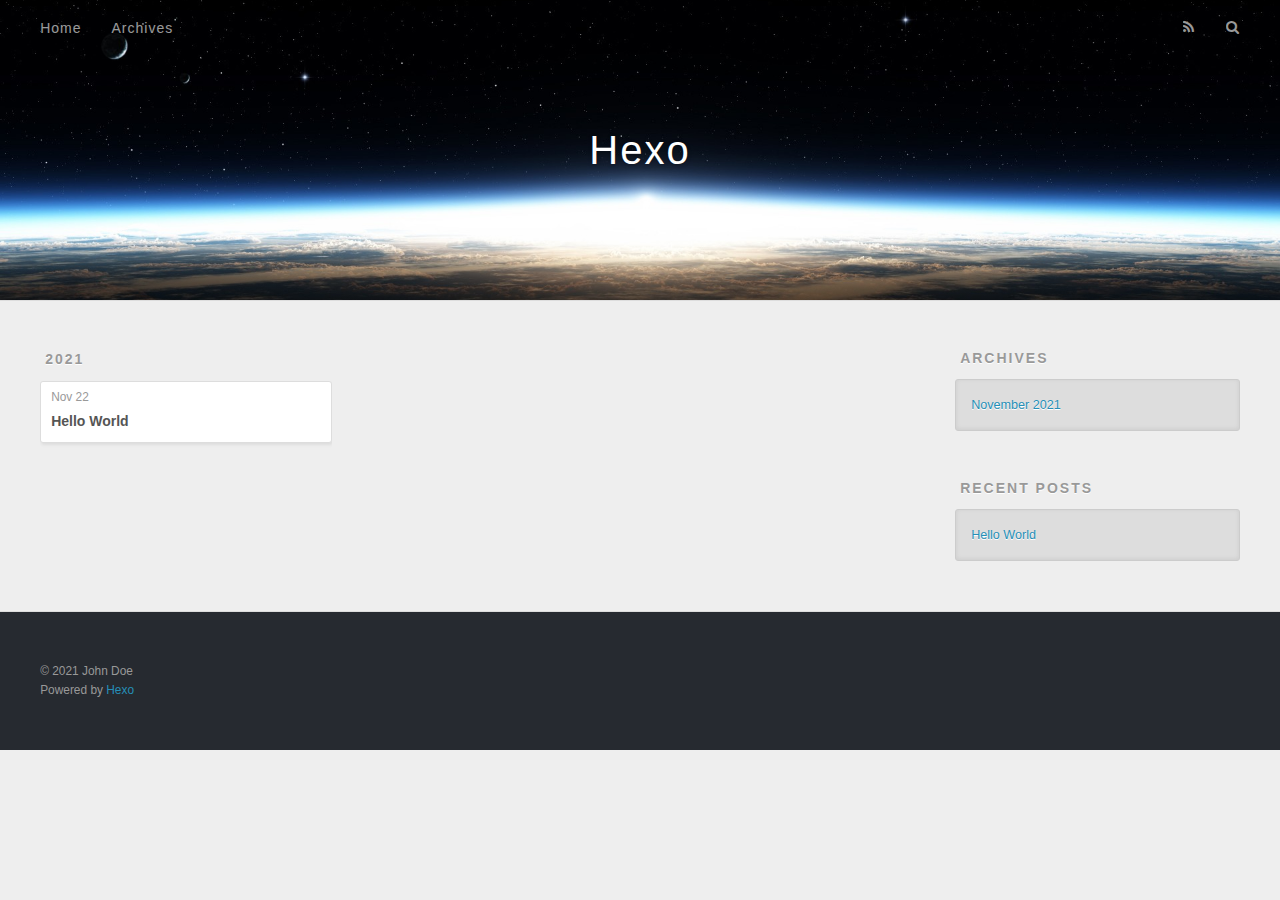
==== archives/index.html @ e6ce5273 "Site updated: 2021-11-22 16:07:38" ====
<!DOCTYPE html>
<html>
<head>
  <meta charset="utf-8">
  

  
  <title>Archives | Hexo</title>
  <meta name="viewport" content="width=device-width, initial-scale=1, maximum-scale=1">
  <meta property="og:type" content="website">
<meta property="og:title" content="Hexo">
<meta property="og:url" content="http://example.com/archives/index.html">
<meta property="og:site_name" content="Hexo">
<meta property="og:locale" content="en_US">
<meta property="article:author" content="John Doe">
<meta name="twitter:card" content="summary">
  
    <link rel="alternate" href="/atom.xml" title="Hexo" type="application/atom+xml">
  
  
    <link rel="icon" href="/favicon.png">
  
  
    <link href="//fonts.googleapis.com/css?family=Source+Code+Pro" rel="stylesheet" type="text/css">
  
  
<link rel="stylesheet" href="/css/style.css">

<meta name="generator" content="Hexo 5.4.0"></head>

<body>
  <div id="container">
    <div id="wrap">
      <header id="header">
  <div id="banner"></div>
  <div id="header-outer" class="outer">
    <div id="header-title" class="inner">
      <h1 id="logo-wrap">
        <a href="/" id="logo">Hexo</a>
      </h1>
      
    </div>
    <div id="header-inner" class="inner">
      <nav id="main-nav">
        <a id="main-nav-toggle" class="nav-icon"></a>
        
          <a class="main-nav-link" href="/">Home</a>
        
          <a class="main-nav-link" href="/archives">Archives</a>
        
      </nav>
      <nav id="sub-nav">
        
          <a id="nav-rss-link" class="nav-icon" href="/atom.xml" title="RSS Feed"></a>
        
        <a id="nav-search-btn" class="nav-icon" title="Search"></a>
      </nav>
      <div id="search-form-wrap">
        <form action="//google.com/search" method="get" accept-charset="UTF-8" class="search-form"><input type="search" name="q" class="search-form-input" placeholder="Search"><button type="submit" class="search-form-submit">&#xF002;</button><input type="hidden" name="sitesearch" value="http://example.com"></form>
      </div>
    </div>
  </div>
</header>
      <div class="outer">
        <section id="main">
  
  
    
    
      
      
      <section class="archives-wrap">
        <div class="archive-year-wrap">
          <a href="/archives/2021" class="archive-year">2021</a>
        </div>
        <div class="archives">
    
    <article class="archive-article archive-type-post">
  <div class="archive-article-inner">
    <header class="archive-article-header">
      <a href="/2021/11/22/hello-world/" class="archive-article-date">
  <time datetime="2021-11-22T07:55:38.549Z" itemprop="datePublished">Nov 22</time>
</a>
      
  
    <h1 itemprop="name">
      <a class="archive-article-title" href="/2021/11/22/hello-world/">Hello World</a>
    </h1>
  

    </header>
  </div>
</article>
  
  
    </div></section>
  


</section>
        
          <aside id="sidebar">
  
    

  
    

  
    
  
    
  <div class="widget-wrap">
    <h3 class="widget-title">Archives</h3>
    <div class="widget">
      <ul class="archive-list"><li class="archive-list-item"><a class="archive-list-link" href="/archives/2021/11/">November 2021</a></li></ul>
    </div>
  </div>


  
    
  <div class="widget-wrap">
    <h3 class="widget-title">Recent Posts</h3>
    <div class="widget">
      <ul>
        
          <li>
            <a href="/2021/11/22/hello-world/">Hello World</a>
          </li>
        
      </ul>
    </div>
  </div>

  
</aside>
        
      </div>
      <footer id="footer">
  
  <div class="outer">
    <div id="footer-info" class="inner">
      &copy; 2021 John Doe<br>
      Powered by <a href="http://hexo.io/" target="_blank">Hexo</a>
    </div>
  </div>
</footer>
    </div>
    <nav id="mobile-nav">
  
    <a href="/" class="mobile-nav-link">Home</a>
  
    <a href="/archives" class="mobile-nav-link">Archives</a>
  
</nav>
    

<script src="//ajax.googleapis.com/ajax/libs/jquery/2.0.3/jquery.min.js"></script>


  
<link rel="stylesheet" href="/fancybox/jquery.fancybox.css">

  
<script src="/fancybox/jquery.fancybox.pack.js"></script>




<script src="/js/script.js"></script>




  </div>
</body>
</html>
---- css/style.css ----
body {
  width: 100%;
}
body:before,
body:after {
  content: "";
  display: table;
}
body:after {
  clear: both;
}
html,
body,
div,
span,
applet,
object,
iframe,
h1,
h2,
h3,
h4,
h5,
h6,
p,
blockquote,
pre,
a,
abbr,
acronym,
address,
big,
cite,
code,
del,
dfn,
em,
img,
ins,
kbd,
q,
s,
samp,
small,
strike,
strong,
sub,
sup,
tt,
var,
dl,
dt,
dd,
ol,
ul,
li,
fieldset,
form,
label,
legend,
table,
caption,
tbody,
tfoot,
thead,
tr,
th,
td {
  margin: 0;
  padding: 0;
  border: 0;
  outline: 0;
  font-weight: inherit;
  font-style: inherit;
  font-family: inherit;
  font-size: 100%;
  vertical-align: baseline;
}
body {
  line-height: 1;
  color: #000;
  background: #fff;
}
ol,
ul {
  list-style: none;
}
table {
  border-collapse: separate;
  border-spacing: 0;
  vertical-align: middle;
}
caption,
th,
td {
  text-align: left;
  font-weight: normal;
  vertical-align: middle;
}
a img {
  border: none;
}
input,
button {
  margin: 0;
  padding: 0;
}
input::-moz-focus-inner,
button::-moz-focus-inner {
  border: 0;
  padding: 0;
}
@font-face {
  font-family: FontAwesome;
  font-style: normal;
  font-weight: normal;
  src: url("fonts/fontawesome-webfont.eot?v=#4.0.3");
  src: url("fonts/fontawesome-webfont.eot?#iefix&v=#4.0.3") format("embedded-opentype"), url("fonts/fontawesome-webfont.woff?v=#4.0.3") format("woff"), url("fonts/fontawesome-webfont.ttf?v=#4.0.3") format("truetype"), url("fonts/fontawesome-webfont.svg#fontawesomeregular?v=#4.0.3") format("svg");
}
html,
body,
#container {
  height: 100%;
}
body {
  background: #eee;
  font: 14px -apple-system, BlinkMacSystemFont, "Segoe UI", "Roboto", "Oxygen", "Ubuntu", "Cantarell", "Fira Sans", "Droid Sans", "Helvetica Neue", sans-serif;
  -webkit-text-size-adjust: 100%;
}
.outer {
  max-width: 1220px;
  margin: 0 auto;
  padding: 0 20px;
}
.outer:before,
.outer:after {
  content: "";
  display: table;
}
.outer:after {
  clear: both;
}
.inner {
  display: inline;
  float: left;
  width: 98.33333333333333%;
  margin: 0 0.833333333333333%;
}
.left,
.alignleft {
  float: left;
}
.right,
.alignright {
  float: right;
}
.clear {
  clear: both;
}
#container {
  position: relative;
}
.mobile-nav-on {
  overflow: hidden;
}
#wrap {
  height: 100%;
  width: 100%;
  position: absolute;
  top: 0;
  left: 0;
  -webkit-transition: 0.2s ease-out;
  -moz-transition: 0.2s ease-out;
  -ms-transition: 0.2s ease-out;
  transition: 0.2s ease-out;
  z-index: 1;
  background: #eee;
}
.mobile-nav-on #wrap {
  left: 280px;
}
@media screen and (min-width: 768px) {
  #main {
    display: inline;
    float: left;
    width: 73.33333333333333%;
    margin: 0 0.833333333333333%;
  }
}
.article-date,
.article-category-link,
.archive-year,
.widget-title {
  text-decoration: none;
  text-transform: uppercase;
  letter-spacing: 2px;
  color: #999;
  margin-bottom: 1em;
  margin-left: 5px;
  line-height: 1em;
  text-shadow: 0 1px #fff;
  font-weight: bold;
}
.article-inner,
.archive-article-inner {
  background: #fff;
  -webkit-box-shadow: 1px 2px 3px #ddd;
  box-shadow: 1px 2px 3px #ddd;
  border: 1px solid #ddd;
  border-radius: 3px;
}
.article-entry h1,
.widget h1 {
  font-size: 2em;
}
.article-entry h2,
.widget h2 {
  font-size: 1.5em;
}
.article-entry h3,
.widget h3 {
  font-size: 1.3em;
}
.article-entry h4,
.widget h4 {
  font-size: 1.2em;
}
.article-entry h5,
.widget h5 {
  font-size: 1em;
}
.article-entry h6,
.widget h6 {
  font-size: 1em;
  color: #999;
}
.article-entry hr,
.widget hr {
  border: 1px dashed #ddd;
}
.article-entry strong,
.widget strong {
  font-weight: bold;
}
.article-entry em,
.widget em,
.article-entry cite,
.widget cite {
  font-style: italic;
}
.article-entry sup,
.widget sup,
.article-entry sub,
.widget sub {
  font-size: 0.75em;
  line-height: 0;
  position: relative;
  vertical-align: baseline;
}
.article-entry sup,
.widget sup {
  top: -0.5em;
}
.article-entry sub,
.widget sub {
  bottom: -0.2em;
}
.article-entry small,
.widget small {
  font-size: 0.85em;
}
.article-entry acronym,
.widget acronym,
.article-entry abbr,
.widget abbr {
  border-bottom: 1px dotted;
}
.article-entry ul,
.widget ul,
.article-entry ol,
.widget ol,
.article-entry dl,
.widget dl {
  margin: 0 20px;
  line-height: 1.6em;
}
.article-entry ul ul,
.widget ul ul,
.article-entry ol ul,
.widget ol ul,
.article-entry ul ol,
.widget ul ol,
.article-entry ol ol,
.widget ol ol {
  margin-top: 0;
  margin-bottom: 0;
}
.article-entry ul,
.widget ul {
  list-style: disc;
}
.article-entry ol,
.widget ol {
  list-style: decimal;
}
.article-entry dt,
.widget dt {
  font-weight: bold;
}
#header {
  height: 300px;
  position: relative;
  border-bottom: 1px solid #ddd;
}
#header:before,
#header:after {
  content: "";
  position: absolute;
  left: 0;
  right: 0;
  height: 40px;
}
#header:before {
  top: 0;
  background: -webkit-linear-gradient(rgba(0,0,0,0.2), transparent);
  background: -moz-linear-gradient(rgba(0,0,0,0.2), transparent);
  background: -ms-linear-gradient(rgba(0,0,0,0.2), transparent);
  background: linear-gradient(rgba(0,0,0,0.2), transparent);
}
#header:after {
  bottom: 0;
  background: -webkit-linear-gradient(transparent, rgba(0,0,0,0.2));
  background: -moz-linear-gradient(transparent, rgba(0,0,0,0.2));
  background: -ms-linear-gradient(transparent, rgba(0,0,0,0.2));
  background: linear-gradient(transparent, rgba(0,0,0,0.2));
}
#header-outer {
  height: 100%;
  position: relative;
}
#header-inner {
  position: relative;
  overflow: hidden;
}
#banner {
  position: absolute;
  top: 0;
  left: 0;
  width: 100%;
  height: 100%;
  background: url("images/banner.jpg") center #000;
  -webkit-background-size: cover;
  -moz-background-size: cover;
  background-size: cover;
  z-index: -1;
}
#header-title {
  text-align: center;
  height: 40px;
  position: absolute;
  top: 50%;
  left: 0;
  margin-top: -20px;
}
#logo,
#subtitle {
  text-decoration: none;
  color: #fff;
  font-weight: 300;
  text-shadow: 0 1px 4px rgba(0,0,0,0.3);
}
#logo {
  font-size: 40px;
  line-height: 40px;
  letter-spacing: 2px;
}
#subtitle {
  font-size: 16px;
  line-height: 16px;
  letter-spacing: 1px;
}
#subtitle-wrap {
  margin-top: 16px;
}
#main-nav {
  float: left;
  margin-left: -15px;
}
.nav-icon,
.main-nav-link {
  float: left;
  color: #fff;
  opacity: 0.6;
  text-decoration: none;
  text-shadow: 0 1px rgba(0,0,0,0.2);
  -webkit-transition: opacity 0.2s;
  -moz-transition: opacity 0.2s;
  -ms-transition: opacity 0.2s;
  transition: opacity 0.2s;
  display: block;
  padding: 20px 15px;
}
.nav-icon:hover,
.main-nav-link:hover {
  opacity: 1;
}
.nav-icon {
  font-family: FontAwesome;
  text-align: center;
  font-size: 14px;
  width: 14px;
  height: 14px;
  padding: 20px 15px;
  position: relative;
  cursor: pointer;
}
.main-nav-link {
  font-weight: 300;
  letter-spacing: 1px;
}
@media screen and (max-width: 479px) {
  .main-nav-link {
    display: none;
  }
}
#main-nav-toggle {
  display: none;
}
#main-nav-toggle:before {
  content: "\f0c9";
}
@media screen and (max-width: 479px) {
  #main-nav-toggle {
    display: block;
  }
}
#sub-nav {
  float: right;
  margin-right: -15px;
}
#nav-rss-link:before {
  content: "\f09e";
}
#nav-search-btn:before {
  content: "\f002";
}
#search-form-wrap {
  position: absolute;
  top: 15px;
  width: 150px;
  height: 30px;
  right: -150px;
  opacity: 0;
  -webkit-transition: 0.2s ease-out;
  -moz-transition: 0.2s ease-out;
  -ms-transition: 0.2s ease-out;
  transition: 0.2s ease-out;
}
#search-form-wrap.on {
  opacity: 1;
  right: 0;
}
@media screen and (max-width: 479px) {
  #search-form-wrap {
    width: 100%;
    right: -100%;
  }
}
.search-form {
  position: absolute;
  top: 0;
  left: 0;
  right: 0;
  background: #fff;
  padding: 5px 15px;
  border-radius: 15px;
  -webkit-box-shadow: 0 0 10px rgba(0,0,0,0.3);
  box-shadow: 0 0 10px rgba(0,0,0,0.3);
}
.search-form-input {
  border: none;
  background: none;
  color: #555;
  width: 100%;
  font: 13px -apple-system, BlinkMacSystemFont, "Segoe UI", "Roboto", "Oxygen", "Ubuntu", "Cantarell", "Fira Sans", "Droid Sans", "Helvetica Neue", sans-serif;
  outline: none;
}
.search-form-input::-webkit-search-results-decoration,
.search-form-input::-webkit-search-cancel-button {
  -webkit-appearance: none;
}
.search-form-submit {
  position: absolute;
  top: 50%;
  right: 10px;
  margin-top: -7px;
  font: 13px FontAwesome;
  border: none;
  background: none;
  color: #bbb;
  cursor: pointer;
}
.search-form-submit:hover,
.search-form-submit:focus {
  color: #777;
}
.article {
  margin: 50px 0;
}
.article-inner {
  overflow: hidden;
}
.article-meta:before,
.article-meta:after {
  content: "";
  display: table;
}
.article-meta:after {
  clear: both;
}
.article-date {
  float: left;
}
.article-category {
  float: left;
  line-height: 1em;
  color: #ccc;
  text-shadow: 0 1px #fff;
  margin-left: 8px;
}
.article-category:before {
  content: "\2022";
}
.article-category-link {
  margin: 0 12px 1em;
}
.article-header {
  padding: 20px 20px 0;
}
.article-title {
  text-decoration: none;
  font-size: 2em;
  font-weight: bold;
  color: #555;
  line-height: 1.1em;
  -webkit-transition: color 0.2s;
  -moz-transition: color 0.2s;
  -ms-transition: color 0.2s;
  transition: color 0.2s;
}
a.article-title:hover {
  color: #258fb8;
}
.article-entry {
  color: #555;
  padding: 0 20px;
}
.article-entry:before,
.article-entry:after {
  content: "";
  display: table;
}
.article-entry:after {
  clear: both;
}
.article-entry p,
.article-entry table {
  line-height: 1.6em;
  margin: 1.6em 0;
}
.article-entry h1,
.article-entry h2,
.article-entry h3,
.article-entry h4,
.article-entry h5,
.article-entry h6 {
  font-weight: bold;
}
.article-entry h1,
.article-entry h2,
.article-entry h3,
.article-entry h4,
.article-entry h5,
.article-entry h6 {
  line-height: 1.1em;
  margin: 1.1em 0;
}
.article-entry a {
  color: #258fb8;
  text-decoration: none;
}
.article-entry a:hover {
  text-decoration: underline;
}
.article-entry ul,
.article-entry ol,
.article-entry dl {
  margin-top: 1.6em;
  margin-bottom: 1.6em;
}
.article-entry img,
.article-entry video {
  max-width: 100%;
  height: auto;
  display: block;
  margin: auto;
}
.article-entry iframe {
  border: none;
}
.article-entry table {
  width: 100%;
  border-collapse: collapse;
  border-spacing: 0;
}
.article-entry th {
  font-weight: bold;
  border-bottom: 3px solid #ddd;
  padding-bottom: 0.5em;
}
.article-entry td {
  border-bottom: 1px solid #ddd;
  padding: 10px 0;
}
.article-entry blockquote {
  font-family: Georgia, "Times New Roman", serif;
  font-size: 1.4em;
  margin: 1.6em 20px;
  text-align: center;
}
.article-entry blockquote footer {
  font-size: 14px;
  margin: 1.6em 0;
  font-family: -apple-system, BlinkMacSystemFont, "Segoe UI", "Roboto", "Oxygen", "Ubuntu", "Cantarell", "Fira Sans", "Droid Sans", "Helvetica Neue", sans-serif;
}
.article-entry blockquote footer cite:before {
  content: "—";
  padding: 0 0.5em;
}
.article-entry .pullquote {
  text-align: left;
  width: 45%;
  margin: 0;
}
.article-entry .pullquote.left {
  margin-left: 0.5em;
  margin-right: 1em;
}
.article-entry .pullquote.right {
  margin-right: 0.5em;
  margin-left: 1em;
}
.article-entry .caption {
  color: #999;
  display: block;
  font-size: 0.9em;
  margin-top: 0.5em;
  position: relative;
  text-align: center;
}
.article-entry .video-container {
  position: relative;
  padding-top: 56.25%;
  height: 0;
  overflow: hidden;
}
.article-entry .video-container iframe,
.article-entry .video-container object,
.article-entry .video-container embed {
  position: absolute;
  top: 0;
  left: 0;
  width: 100%;
  height: 100%;
  margin-top: 0;
}
.article-more-link a {
  display: inline-block;
  line-height: 1em;
  padding: 6px 15px;
  border-radius: 15px;
  background: #eee;
  color: #999;
  text-shadow: 0 1px #fff;
  text-decoration: none;
}
.article-more-link a:hover {
  background: #258fb8;
  color: #fff;
  text-decoration: none;
  text-shadow: 0 1px #1e7293;
}
.article-footer {
  font-size: 0.85em;
  line-height: 1.6em;
  border-top: 1px solid #ddd;
  padding-top: 1.6em;
  margin: 0 20px 20px;
}
.article-footer:before,
.article-footer:after {
  content: "";
  display: table;
}
.article-footer:after {
  clear: both;
}
.article-footer a {
  color: #999;
  text-decoration: none;
}
.article-footer a:hover {
  color: #555;
}
.article-tag-list-item {
  float: left;
  margin-right: 10px;
}
.article-tag-list-link:before {
  content: "#";
}
.article-comment-link {
  float: right;
}
.article-comment-link:before {
  content: "\f075";
  font-family: FontAwesome;
  padding-right: 8px;
}
.article-share-link {
  cursor: pointer;
  float: right;
  margin-left: 20px;
}
.article-share-link:before {
  content: "\f064";
  font-family: FontAwesome;
  padding-right: 6px;
}
#article-nav {
  position: relative;
}
#article-nav:before,
#article-nav:after {
  content: "";
  display: table;
}
#article-nav:after {
  clear: both;
}
@media screen and (min-width: 768px) {
  #article-nav {
    margin: 50px 0;
  }
  #article-nav:before {
    width: 8px;
    height: 8px;
    position: absolute;
    top: 50%;
    left: 50%;
    margin-top: -4px;
    margin-left: -4px;
    content: "";
    border-radius: 50%;
    background: #ddd;
    -webkit-box-shadow: 0 1px 2px #fff;
    box-shadow: 0 1px 2px #fff;
  }
}
.article-nav-link-wrap {
  text-decoration: none;
  text-shadow: 0 1px #fff;
  color: #999;
  -webkit-box-sizing: border-box;
  -moz-box-sizing: border-box;
  box-sizing: border-box;
  margin-top: 50px;
  text-align: center;
  display: block;
}
.article-nav-link-wrap:hover {
  color: #555;
}
@media screen and (min-width: 768px) {
  .article-nav-link-wrap {
    width: 50%;
    margin-top: 0;
  }
}
@media screen and (min-width: 768px) {
  #article-nav-newer {
    float: left;
    text-align: right;
    padding-right: 20px;
  }
}
@media screen and (min-width: 768px) {
  #article-nav-older {
    float: right;
    text-align: left;
    padding-left: 20px;
  }
}
.article-nav-caption {
  text-transform: uppercase;
  letter-spacing: 2px;
  color: #ddd;
  line-height: 1em;
  font-weight: bold;
}
#article-nav-newer .article-nav-caption {
  margin-right: -2px;
}
.article-nav-title {
  font-size: 0.85em;
  line-height: 1.6em;
  margin-top: 0.5em;
}
.article-share-box {
  position: absolute;
  display: none;
  background: #fff;
  -webkit-box-shadow: 1px 2px 10px rgba(0,0,0,0.2);
  box-shadow: 1px 2px 10px rgba(0,0,0,0.2);
  border-radius: 3px;
  margin-left: -145px;
  overflow: hidden;
  z-index: 1;
}
.article-share-box.on {
  display: block;
}
.article-share-input {
  width: 100%;
  background: none;
  -webkit-box-sizing: border-box;
  -moz-box-sizing: border-box;
  box-sizing: border-box;
  font: 14px -apple-system, BlinkMacSystemFont, "Segoe UI", "Roboto", "Oxygen", "Ubuntu", "Cantarell", "Fira Sans", "Droid Sans", "Helvetica Neue", sans-serif;
  padding: 0 15px;
  color: #555;
  outline: none;
  border: 1px solid #ddd;
  border-radius: 3px 3px 0 0;
  height: 36px;
  line-height: 36px;
}
.article-share-links {
  background: #eee;
}
.article-share-links:before,
.article-share-links:after {
  content: "";
  display: table;
}
.article-share-links:after {
  clear: both;
}
.article-share-twitter,
.article-share-facebook,
.article-share-pinterest,
.article-share-google {
  width: 50px;
  height: 36px;
  display: block;
  float: left;
  position: relative;
  color: #999;
  text-shadow: 0 1px #fff;
}
.article-share-twitter:before,
.article-share-facebook:before,
.article-share-pinterest:before,
.article-share-google:before {
  font-size: 20px;
  font-family: FontAwesome;
  width: 20px;
  height: 20px;
  position: absolute;
  top: 50%;
  left: 50%;
  margin-top: -10px;
  margin-left: -10px;
  text-align: center;
}
.article-share-twitter:hover,
.article-share-facebook:hover,
.article-share-pinterest:hover,
.article-share-google:hover {
  color: #fff;
}
.article-share-twitter:before {
  content: "\f099";
}
.article-share-twitter:hover {
  background: #00aced;
  text-shadow: 0 1px #008abe;
}
.article-share-facebook:before {
  content: "\f09a";
}
.article-share-facebook:hover {
  background: #3b5998;
  text-shadow: 0 1px #2f477a;
}
.article-share-pinterest:before {
  content: "\f0d2";
}
.article-share-pinterest:hover {
  background: #cb2027;
  text-shadow: 0 1px #a21a1f;
}
.article-share-google:before {
  content: "\f0d5";
}
.article-share-google:hover {
  background: #dd4b39;
  text-shadow: 0 1px #be3221;
}
.article-gallery {
  background: #000;
  position: relative;
}
.article-gallery-photos {
  position: relative;
  overflow: hidden;
}
.article-gallery-img {
  display: none;
  max-width: 100%;
}
.article-gallery-img:first-child {
  display: block;
}
.article-gallery-img.loaded {
  position: absolute;
  display: block;
}
.article-gallery-img img {
  display: block;
  max-width: 100%;
  margin: 0 auto;
}
#comments {
  background: #fff;
  -webkit-box-shadow: 1px 2px 3px #ddd;
  box-shadow: 1px 2px 3px #ddd;
  padding: 20px;
  border: 1px solid #ddd;
  border-radius: 3px;
  margin: 50px 0;
}
#comments a {
  color: #258fb8;
}
.archives-wrap {
  margin: 50px 0;
}
.archives:before,
.archives:after {
  content: "";
  display: table;
}
.archives:after {
  clear: both;
}
.archive-year-wrap {
  margin-bottom: 1em;
}
.archives {
  -webkit-column-gap: 10px;
  -moz-column-gap: 10px;
  column-gap: 10px;
}
@media screen and (min-width: 480px) and (max-width: 767px) {
  .archives {
    -webkit-column-count: 2;
    -moz-column-count: 2;
    column-count: 2;
  }
}
@media screen and (min-width: 768px) {
  .archives {
    -webkit-column-count: 3;
    -moz-column-count: 3;
    column-count: 3;
  }
}
.archive-article {
  -webkit-column-break-inside: avoid;
  page-break-inside: avoid;
  overflow: hidden;
  break-inside: avoid-column;
}
.archive-article-inner {
  padding: 10px;
  margin-bottom: 15px;
}
.archive-article-title {
  text-decoration: none;
  font-weight: bold;
  color: #555;
  -webkit-transition: color 0.2s;
  -moz-transition: color 0.2s;
  -ms-transition: color 0.2s;
  transition: color 0.2s;
  line-height: 1.6em;
}
.archive-article-title:hover {
  color: #258fb8;
}
.archive-article-footer {
  margin-top: 1em;
}
.archive-article-date {
  color: #999;
  text-decoration: none;
  font-size: 0.85em;
  line-height: 1em;
  margin-bottom: 0.5em;
  display: block;
}
#page-nav {
  margin: 50px auto;
  background: #fff;
  -webkit-box-shadow: 1px 2px 3px #ddd;
  box-shadow: 1px 2px 3px #ddd;
  border: 1px solid #ddd;
  border-radius: 3px;
  text-align: center;
  color: #999;
  overflow: hidden;
}
#page-nav:before,
#page-nav:after {
  content: "";
  display: table;
}
#page-nav:after {
  clear: both;
}
#page-nav a,
#page-nav span {
  padding: 10px 20px;
  line-height: 1;
  height: 2ex;
}
#page-nav a {
  color: #999;
  text-decoration: none;
}
#page-nav a:hover {
  background: #999;
  color: #fff;
}
#page-nav .prev {
  float: left;
}
#page-nav .next {
  float: right;
}
#page-nav .page-number {
  display: inline-block;
}
@media screen and (max-width: 479px) {
  #page-nav .page-number {
    display: none;
  }
}
#page-nav .current {
  color: #555;
  font-weight: bold;
}
#page-nav .space {
  color: #ddd;
}
#footer {
  background: #262a30;
  padding: 50px 0;
  border-top: 1px solid #ddd;
  color: #999;
}
#footer a {
  color: #258fb8;
  text-decoration: none;
}
#footer a:hover {
  text-decoration: underline;
}
#footer-info {
  line-height: 1.6em;
  font-size: 0.85em;
}
.article-entry pre,
.article-entry .highlight {
  background: #2d2d2d;
  margin: 0 -20px;
  padding: 15px 20px;
  border-style: solid;
  border-color: #ddd;
  border-width: 1px 0;
  overflow: auto;
  color: #ccc;
  line-height: 22.400000000000002px;
}
.article-entry .highlight .gutter pre,
.article-entry .gist .gist-file .gist-data .line-numbers {
  color: #666;
  font-size: 0.85em;
}
.article-entry pre,
.article-entry code {
  font-family: "Source Code Pro", Consolas, Monaco, Menlo, Consolas, monospace;
}
.article-entry code {
  background: #eee;
  text-shadow: 0 1px #fff;
  padding: 0 0.3em;
}
.article-entry pre code {
  background: none;
  text-shadow: none;
  padding: 0;
}
.article-entry .highlight pre {
  border: none;
  margin: 0;
  padding: 0;
}
.article-entry .highlight table {
  margin: 0;
  width: auto;
}
.article-entry .highlight td {
  border: none;
  padding: 0;
}
.article-entry .highlight figcaption {
  font-size: 0.85em;
  color: #999;
  line-height: 1em;
  margin-bottom: 1em;
}
.article-entry .highlight figcaption:before,
.article-entry .highlight figcaption:after {
  content: "";
  display: table;
}
.article-entry .highlight figcaption:after {
  clear: both;
}
.article-entry .highlight figcaption a {
  float: right;
}
.article-entry .highlight .gutter pre {
  text-align: right;
  padding-right: 20px;
}
.article-entry .highlight .line {
  height: 22.400000000000002px;
}
.article-entry .highlight .line.marked {
  background: #515151;
}
.article-entry .gist {
  margin: 0 -20px;
  border-style: solid;
  border-color: #ddd;
  border-width: 1px 0;
  background: #2d2d2d;
  padding: 15px 20px 15px 0;
}
.article-entry .gist .gist-file {
  border: none;
  font-family: "Source Code Pro", Consolas, Monaco, Menlo, Consolas, monospace;
  margin: 0;
}
.article-entry .gist .gist-file .gist-data {
  background: none;
  border: none;
}
.article-entry .gist .gist-file .gist-data .line-numbers {
  background: none;
  border: none;
  padding: 0 20px 0 0;
}
.article-entry .gist .gist-file .gist-data .line-data {
  padding: 0 !important;
}
.article-entry .gist .gist-file .highlight {
  margin: 0;
  padding: 0;
  border: none;
}
.article-entry .gist .gist-file .gist-meta {
  background: #2d2d2d;
  color: #999;
  font: 0.85em -apple-system, BlinkMacSystemFont, "Segoe UI", "Roboto", "Oxygen", "Ubuntu", "Cantarell", "Fira Sans", "Droid Sans", "Helvetica Neue", sans-serif;
  text-shadow: 0 0;
  padding: 0;
  margin-top: 1em;
  margin-left: 20px;
}
.article-entry .gist .gist-file .gist-meta a {
  color: #258fb8;
  font-weight: normal;
}
.article-entry .gist .gist-file .gist-meta a:hover {
  text-decoration: underline;
}
pre .comment,
pre .title {
  color: #999;
}
pre .variable,
pre .attribute,
pre .tag,
pre .regexp,
pre .ruby .constant,
pre .xml .tag .title,
pre .xml .pi,
pre .xml .doctype,
pre .html .doctype,
pre .css .id,
pre .css .class,
pre .css .pseudo {
  color: #f2777a;
}
pre .number,
pre .preprocessor,
pre .built_in,
pre .literal,
pre .params,
pre .constant {
  color: #f99157;
}
pre .class,
pre .ruby .class .title,
pre .css .rules .attribute {
  color: #9c9;
}
pre .string,
pre .value,
pre .inheritance,
pre .header,
pre .ruby .symbol,
pre .xml .cdata {
  color: #9c9;
}
pre .css .hexcolor {
  color: #6cc;
}
pre .function,
pre .python .decorator,
pre .python .title,
pre .ruby .function .title,
pre .ruby .title .keyword,
pre .perl .sub,
pre .javascript .title,
pre .coffeescript .title {
  color: #69c;
}
pre .keyword,
pre .javascript .function {
  color: #c9c;
}
@media screen and (max-width: 479px) {
  #mobile-nav {
    position: absolute;
    top: 0;
    left: 0;
    width: 280px;
    height: 100%;
    background: #191919;
    border-right: 1px solid #fff;
  }
}
@media screen and (max-width: 479px) {
  .mobile-nav-link {
    display: block;
    color: #999;
    text-decoration: none;
    padding: 15px 20px;
    font-weight: bold;
  }
  .mobile-nav-link:hover {
    color: #fff;
  }
}
@media screen and (min-width: 768px) {
  #sidebar {
    display: inline;
    float: left;
    width: 23.333333333333332%;
    margin: 0 0.833333333333333%;
  }
}
.widget-wrap {
  margin: 50px 0;
}
.widget {
  color: #777;
  text-shadow: 0 1px #fff;
  background: #ddd;
  -webkit-box-shadow: 0 -1px 4px #ccc inset;
  box-shadow: 0 -1px 4px #ccc inset;
  border: 1px solid #ccc;
  padding: 15px;
  border-radius: 3px;
}
.widget a {
  color: #258fb8;
  text-decoration: none;
}
.widget a:hover {
  text-decoration: underline;
}
.widget ul ul,
.widget ol ul,
.widget dl ul,
.widget ul ol,
.widget ol ol,
.widget dl ol,
.widget ul dl,
.widget ol dl,
.widget dl dl {
  margin-left: 15px;
  list-style: disc;
}
.widget {
  line-height: 1.6em;
  word-wrap: break-word;
  font-size: 0.9em;
}
.widget ul,
.widget ol {
  list-style: none;
  margin: 0;
}
.widget ul ul,
.widget ol ul,
.widget ul ol,
.widget ol ol {
  margin: 0 20px;
}
.widget ul ul,
.widget ol ul {
  list-style: disc;
}
.widget ul ol,
.widget ol ol {
  list-style: decimal;
}
.category-list-count,
.tag-list-count,
.archive-list-count {
  padding-left: 5px;
  color: #999;
  font-size: 0.85em;
}
.category-list-count:before,
.tag-list-count:before,
.archive-list-count:before {
  content: "(";
}
.category-list-count:after,
.tag-list-count:after,
.archive-list-count:after {
  content: ")";
}
.tagcloud a {
  margin-right: 5px;
  display: inline-block;
}
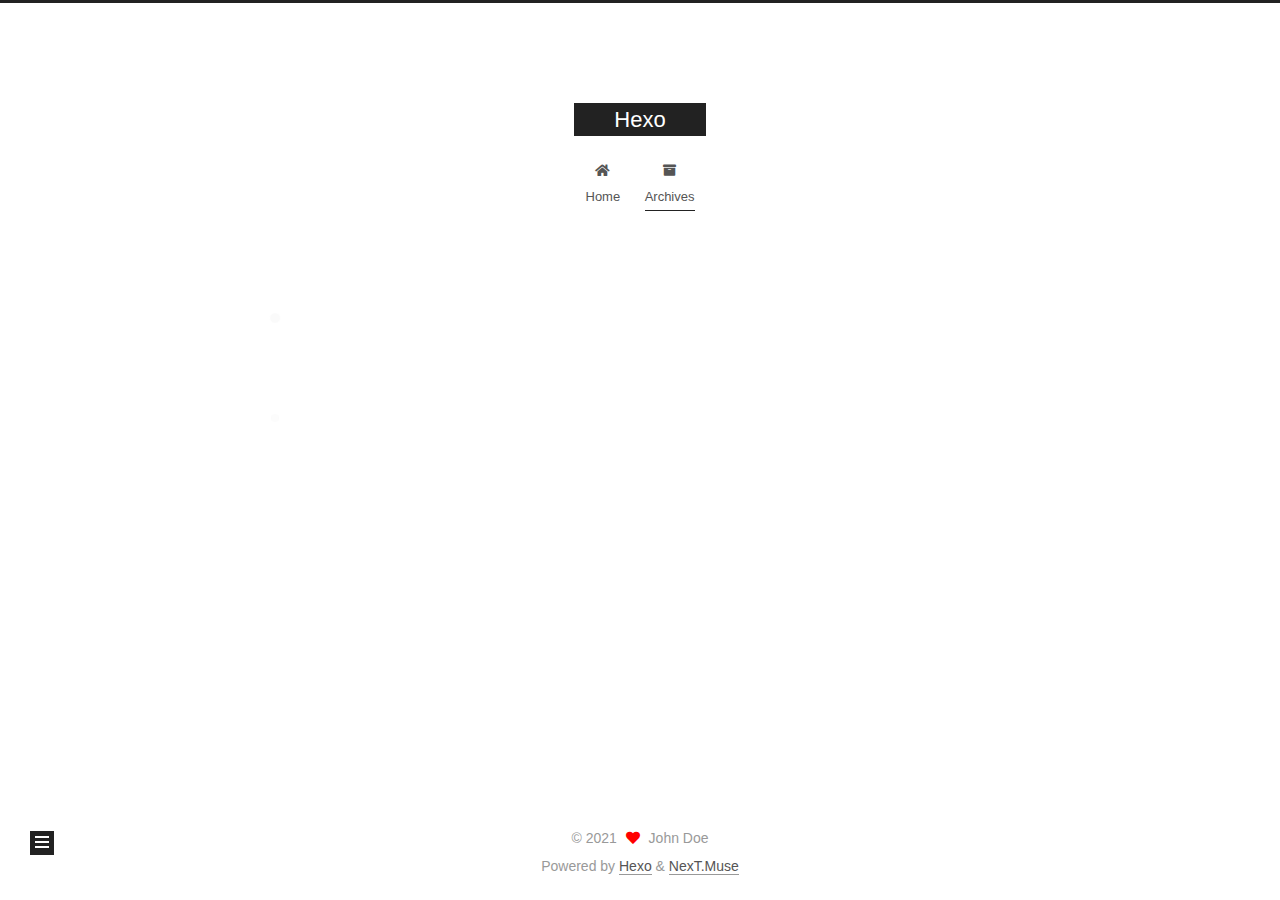
==== commit ffdd01e9: "Site updated: 2021-11-22 17:02:01" ====
--- a/archives/index.html
+++ b/archives/index.html
@@ -1,178 +1,340 @@
 <!DOCTYPE html>
-<html>
+<html lang="en">
 <head>
-  <meta charset="utf-8">
-  
-
-  
-  <title>Archives | Hexo</title>
-  <meta name="viewport" content="width=device-width, initial-scale=1, maximum-scale=1">
+  <meta charset="UTF-8">
+<meta name="viewport" content="width=device-width, initial-scale=1, maximum-scale=2">
+<meta name="theme-color" content="#222">
+<meta name="generator" content="Hexo 5.4.0">
+  <link rel="apple-touch-icon" sizes="180x180" href="/images/apple-touch-icon-next.png">
+  <link rel="icon" type="image/png" sizes="32x32" href="/images/favicon-32x32-next.png">
+  <link rel="icon" type="image/png" sizes="16x16" href="/images/favicon-16x16-next.png">
+  <link rel="mask-icon" href="/images/logo.svg" color="#222">
+
+<link rel="stylesheet" href="/css/main.css">
+
+
+<link rel="stylesheet" href="/lib/font-awesome/css/all.min.css">
+
+<script id="hexo-configurations">
+    var NexT = window.NexT || {};
+    var CONFIG = {"hostname":"liwannian1229.github.io","root":"/","scheme":"Muse","version":"7.8.0","exturl":false,"sidebar":{"position":"left","display":"post","padding":18,"offset":12,"onmobile":false},"copycode":{"enable":false,"show_result":false,"style":null},"back2top":{"enable":true,"sidebar":false,"scrollpercent":false},"bookmark":{"enable":false,"color":"#222","save":"auto"},"fancybox":false,"mediumzoom":false,"lazyload":false,"pangu":false,"comments":{"style":"tabs","active":null,"storage":true,"lazyload":false,"nav":null},"algolia":{"hits":{"per_page":10},"labels":{"input_placeholder":"Search for Posts","hits_empty":"We didn't find any results for the search: ${query}","hits_stats":"${hits} results found in ${time} ms"}},"localsearch":{"enable":false,"trigger":"auto","top_n_per_article":1,"unescape":false,"preload":false},"motion":{"enable":true,"async":false,"transition":{"post_block":"fadeIn","post_header":"slideDownIn","post_body":"slideDownIn","coll_header":"slideLeftIn","sidebar":"slideUpIn"}}};
+  </script>
+
   <meta property="og:type" content="website">
 <meta property="og:title" content="Hexo">
-<meta property="og:url" content="http://example.com/archives/index.html">
+<meta property="og:url" content="https://liwannian1229.github.io/archives/index.html">
 <meta property="og:site_name" content="Hexo">
 <meta property="og:locale" content="en_US">
 <meta property="article:author" content="John Doe">
 <meta name="twitter:card" content="summary">
-  
-    <link rel="alternate" href="/atom.xml" title="Hexo" type="application/atom+xml">
-  
-  
-    <link rel="icon" href="/favicon.png">
-  
-  
-    <link href="//fonts.googleapis.com/css?family=Source+Code+Pro" rel="stylesheet" type="text/css">
-  
-  
-<link rel="stylesheet" href="/css/style.css">
-
-<meta name="generator" content="Hexo 5.4.0"></head>
-
-<body>
-  <div id="container">
-    <div id="wrap">
-      <header id="header">
-  <div id="banner"></div>
-  <div id="header-outer" class="outer">
-    <div id="header-title" class="inner">
-      <h1 id="logo-wrap">
-        <a href="/" id="logo">Hexo</a>
-      </h1>
+
+<link rel="canonical" href="https://liwannian1229.github.io/archives/">
+
+
+<script id="page-configurations">
+  // https://hexo.io/docs/variables.html
+  CONFIG.page = {
+    sidebar: "",
+    isHome : false,
+    isPost : false,
+    lang   : 'en'
+  };
+</script>
+
+  <title>Archive | Hexo</title>
+  
+
+
+
+
+
+
+  <noscript>
+  <style>
+  .use-motion .brand,
+  .use-motion .menu-item,
+  .sidebar-inner,
+  .use-motion .post-block,
+  .use-motion .pagination,
+  .use-motion .comments,
+  .use-motion .post-header,
+  .use-motion .post-body,
+  .use-motion .collection-header { opacity: initial; }
+
+  .use-motion .site-title,
+  .use-motion .site-subtitle {
+    opacity: initial;
+    top: initial;
+  }
+
+  .use-motion .logo-line-before i { left: initial; }
+  .use-motion .logo-line-after i { right: initial; }
+  </style>
+</noscript>
+
+</head>
+
+<body itemscope itemtype="http://schema.org/WebPage">
+  <div class="container use-motion">
+    <div class="headband"></div>
+
+    <header class="header" itemscope itemtype="http://schema.org/WPHeader">
+      <div class="header-inner"><div class="site-brand-container">
+  <div class="site-nav-toggle">
+    <div class="toggle" aria-label="Toggle navigation bar">
+      <span class="toggle-line toggle-line-first"></span>
+      <span class="toggle-line toggle-line-middle"></span>
+      <span class="toggle-line toggle-line-last"></span>
+    </div>
+  </div>
+
+  <div class="site-meta">
+
+    <a href="/" class="brand" rel="start">
+      <span class="logo-line-before"><i></i></span>
+      <h1 class="site-title">Hexo</h1>
+      <span class="logo-line-after"><i></i></span>
+    </a>
+  </div>
+
+  <div class="site-nav-right">
+    <div class="toggle popup-trigger">
+    </div>
+  </div>
+</div>
+
+
+
+
+<nav class="site-nav">
+  <ul id="menu" class="main-menu menu">
+        <li class="menu-item menu-item-home">
+
+    <a href="/" rel="section"><i class="fa fa-home fa-fw"></i>Home</a>
+
+  </li>
+        <li class="menu-item menu-item-archives">
+
+    <a href="/archives/" rel="section"><i class="fa fa-archive fa-fw"></i>Archives</a>
+
+  </li>
+  </ul>
+</nav>
+
+
+
+
+</div>
+    </header>
+
+    
+  <div class="back-to-top">
+    <i class="fa fa-arrow-up"></i>
+    <span>0%</span>
+  </div>
+
+
+    <main class="main">
+      <div class="main-inner">
+        <div class="content-wrap">
+          
+
+          <div class="content archive">
+            
+
+  
+  
+  
+  <div class="post-block">
+    <div class="posts-collapse">
+      <div class="collection-title">
+        <span class="collection-header">Um..! 1 post. Keep on posting.</span>
+      </div>
+
       
-    </div>
-    <div id="header-inner" class="inner">
-      <nav id="main-nav">
-        <a id="main-nav-toggle" class="nav-icon"></a>
+    <div class="collection-year">
+      <span class="collection-header">2021</span>
+    </div>
+
+  <article itemscope itemtype="http://schema.org/Article">
+    <header class="post-header">
+
+      <div class="post-meta">
+        <time itemprop="dateCreated"
+              datetime="2021-11-22T15:55:38+08:00"
+              content="2021-11-22">
+          11-22
+        </time>
+      </div>
+
+      <div class="post-title">
+          <a class="post-title-link" href="/2021/11/22/hello-world/" itemprop="url">
+            <span itemprop="name">Hello World</span>
+          </a>
+      </div>
+
+    </header>
+  </article>
+
+
+    </div>
+  </div>
+  
+  
+  
+
+  
+
+
+
+          </div>
+          
+
+<script>
+  window.addEventListener('tabs:register', () => {
+    let { activeClass } = CONFIG.comments;
+    if (CONFIG.comments.storage) {
+      activeClass = localStorage.getItem('comments_active') || activeClass;
+    }
+    if (activeClass) {
+      let activeTab = document.querySelector(`a[href="#comment-${activeClass}"]`);
+      if (activeTab) {
+        activeTab.click();
+      }
+    }
+  });
+  if (CONFIG.comments.storage) {
+    window.addEventListener('tabs:click', event => {
+      if (!event.target.matches('.tabs-comment .tab-content .tab-pane')) return;
+      let commentClass = event.target.classList[1];
+      localStorage.setItem('comments_active', commentClass);
+    });
+  }
+</script>
+
+        </div>
+          
+  
+  <div class="toggle sidebar-toggle">
+    <span class="toggle-line toggle-line-first"></span>
+    <span class="toggle-line toggle-line-middle"></span>
+    <span class="toggle-line toggle-line-last"></span>
+  </div>
+
+  <aside class="sidebar">
+    <div class="sidebar-inner">
+
+      <ul class="sidebar-nav motion-element">
+        <li class="sidebar-nav-toc">
+          Table of Contents
+        </li>
+        <li class="sidebar-nav-overview">
+          Overview
+        </li>
+      </ul>
+
+      <!--noindex-->
+      <div class="post-toc-wrap sidebar-panel">
+      </div>
+      <!--/noindex-->
+
+      <div class="site-overview-wrap sidebar-panel">
+        <div class="site-author motion-element" itemprop="author" itemscope itemtype="http://schema.org/Person">
+  <p class="site-author-name" itemprop="name">John Doe</p>
+  <div class="site-description" itemprop="description"></div>
+</div>
+<div class="site-state-wrap motion-element">
+  <nav class="site-state">
+      <div class="site-state-item site-state-posts">
+          <a href="/archives/">
         
-          <a class="main-nav-link" href="/">Home</a>
+          <span class="site-state-item-count">1</span>
+          <span class="site-state-item-name">posts</span>
+        </a>
+      </div>
+  </nav>
+</div>
+
+
+
+      </div>
+
+    </div>
+  </aside>
+  <div id="sidebar-dimmer"></div>
+
+
+      </div>
+    </main>
+
+    <footer class="footer">
+      <div class="footer-inner">
         
-          <a class="main-nav-link" href="/archives">Archives</a>
+
         
-      </nav>
-      <nav id="sub-nav">
+
+<div class="copyright">
+  
+  &copy; 
+  <span itemprop="copyrightYear">2021</span>
+  <span class="with-love">
+    <i class="fa fa-heart"></i>
+  </span>
+  <span class="author" itemprop="copyrightHolder">John Doe</span>
+</div>
+  <div class="powered-by">Powered by <a href="https://hexo.io/" class="theme-link" rel="noopener" target="_blank">Hexo</a> & <a href="https://muse.theme-next.org/" class="theme-link" rel="noopener" target="_blank">NexT.Muse</a>
+  </div>
+
         
-          <a id="nav-rss-link" class="nav-icon" href="/atom.xml" title="RSS Feed"></a>
-        
-        <a id="nav-search-btn" class="nav-icon" title="Search"></a>
-      </nav>
-      <div id="search-form-wrap">
-        <form action="//google.com/search" method="get" accept-charset="UTF-8" class="search-form"><input type="search" name="q" class="search-form-input" placeholder="Search"><button type="submit" class="search-form-submit">&#xF002;</button><input type="hidden" name="sitesearch" value="http://example.com"></form>
-      </div>
-    </div>
-  </div>
-</header>
-      <div class="outer">
-        <section id="main">
-  
-  
-    
-    
-      
-      
-      <section class="archives-wrap">
-        <div class="archive-year-wrap">
-          <a href="/archives/2021" class="archive-year">2021</a>
-        </div>
-        <div class="archives">
-    
-    <article class="archive-article archive-type-post">
-  <div class="archive-article-inner">
-    <header class="archive-article-header">
-      <a href="/2021/11/22/hello-world/" class="archive-article-date">
-  <time datetime="2021-11-22T07:55:38.549Z" itemprop="datePublished">Nov 22</time>
-</a>
-      
-  
-    <h1 itemprop="name">
-      <a class="archive-article-title" href="/2021/11/22/hello-world/">Hello World</a>
-    </h1>
-  
-
-    </header>
-  </div>
-</article>
-  
-  
-    </div></section>
-  
-
-
-</section>
-        
-          <aside id="sidebar">
-  
-    
-
-  
-    
-
-  
-    
-  
-    
-  <div class="widget-wrap">
-    <h3 class="widget-title">Archives</h3>
-    <div class="widget">
-      <ul class="archive-list"><li class="archive-list-item"><a class="archive-list-link" href="/archives/2021/11/">November 2021</a></li></ul>
-    </div>
-  </div>
-
-
-  
-    
-  <div class="widget-wrap">
-    <h3 class="widget-title">Recent Posts</h3>
-    <div class="widget">
-      <ul>
-        
-          <li>
-            <a href="/2021/11/22/hello-world/">Hello World</a>
-          </li>
-        
-      </ul>
-    </div>
-  </div>
-
-  
-</aside>
-        
-      </div>
-      <footer id="footer">
-  
-  <div class="outer">
-    <div id="footer-info" class="inner">
-      &copy; 2021 John Doe<br>
-      Powered by <a href="http://hexo.io/" target="_blank">Hexo</a>
-    </div>
-  </div>
-</footer>
-    </div>
-    <nav id="mobile-nav">
-  
-    <a href="/" class="mobile-nav-link">Home</a>
-  
-    <a href="/archives" class="mobile-nav-link">Archives</a>
-  
-</nav>
-    
-
-<script src="//ajax.googleapis.com/ajax/libs/jquery/2.0.3/jquery.min.js"></script>
-
-
-  
-<link rel="stylesheet" href="/fancybox/jquery.fancybox.css">
-
-  
-<script src="/fancybox/jquery.fancybox.pack.js"></script>
-
-
-
-
-<script src="/js/script.js"></script>
-
-
-
-
-  </div>
+
+
+
+
+
+
+
+
+      </div>
+    </footer>
+  </div>
+
+  
+  <script src="/lib/anime.min.js"></script>
+  <script src="/lib/velocity/velocity.min.js"></script>
+  <script src="/lib/velocity/velocity.ui.min.js"></script>
+
+<script src="/js/utils.js"></script>
+
+<script src="/js/motion.js"></script>
+
+
+<script src="/js/schemes/muse.js"></script>
+
+
+<script src="/js/next-boot.js"></script>
+
+
+
+
+  
+
+
+
+
+
+
+
+
+
+
+
+
+
+
+
+  
+
+  
+
 </body>
-</html>+</html>
--- a/css/main.css
+++ b/css/main.css
@@ -0,0 +1,2291 @@
+:root {
+  --body-bg-color: #fff;
+  --content-bg-color: #fff;
+  --card-bg-color: #f5f5f5;
+  --text-color: #555;
+  --blockquote-color: #666;
+  --link-color: #555;
+  --link-hover-color: #222;
+  --brand-color: #fff;
+  --brand-hover-color: #fff;
+  --table-row-odd-bg-color: #f9f9f9;
+  --table-row-hover-bg-color: #f5f5f5;
+  --menu-item-bg-color: #f5f5f5;
+  --btn-default-bg: #222;
+  --btn-default-color: #fff;
+  --btn-default-border-color: #222;
+  --btn-default-hover-bg: #fff;
+  --btn-default-hover-color: #222;
+  --btn-default-hover-border-color: #222;
+}
+html {
+  line-height: 1.15; /* 1 */
+  -webkit-text-size-adjust: 100%; /* 2 */
+}
+body {
+  margin: 0;
+}
+main {
+  display: block;
+}
+h1 {
+  font-size: 2em;
+  margin: 0.67em 0;
+}
+hr {
+  box-sizing: content-box; /* 1 */
+  height: 0; /* 1 */
+  overflow: visible; /* 2 */
+}
+pre {
+  font-family: monospace, monospace; /* 1 */
+  font-size: 1em; /* 2 */
+}
+a {
+  background: transparent;
+}
+abbr[title] {
+  border-bottom: none; /* 1 */
+  text-decoration: underline; /* 2 */
+  text-decoration: underline dotted; /* 2 */
+}
+b,
+strong {
+  font-weight: bolder;
+}
+code,
+kbd,
+samp {
+  font-family: monospace, monospace; /* 1 */
+  font-size: 1em; /* 2 */
+}
+small {
+  font-size: 80%;
+}
+sub,
+sup {
+  font-size: 75%;
+  line-height: 0;
+  position: relative;
+  vertical-align: baseline;
+}
+sub {
+  bottom: -0.25em;
+}
+sup {
+  top: -0.5em;
+}
+img {
+  border-style: none;
+}
+button,
+input,
+optgroup,
+select,
+textarea {
+  font-family: inherit; /* 1 */
+  font-size: 100%; /* 1 */
+  line-height: 1.15; /* 1 */
+  margin: 0; /* 2 */
+}
+button,
+input {
+/* 1 */
+  overflow: visible;
+}
+button,
+select {
+/* 1 */
+  text-transform: none;
+}
+button,
+[type='button'],
+[type='reset'],
+[type='submit'] {
+  -webkit-appearance: button;
+}
+button::-moz-focus-inner,
+[type='button']::-moz-focus-inner,
+[type='reset']::-moz-focus-inner,
+[type='submit']::-moz-focus-inner {
+  border-style: none;
+  padding: 0;
+}
+button:-moz-focusring,
+[type='button']:-moz-focusring,
+[type='reset']:-moz-focusring,
+[type='submit']:-moz-focusring {
+  outline: 1px dotted ButtonText;
+}
+fieldset {
+  padding: 0.35em 0.75em 0.625em;
+}
+legend {
+  box-sizing: border-box; /* 1 */
+  color: inherit; /* 2 */
+  display: table; /* 1 */
+  max-width: 100%; /* 1 */
+  padding: 0; /* 3 */
+  white-space: normal; /* 1 */
+}
+progress {
+  vertical-align: baseline;
+}
+textarea {
+  overflow: auto;
+}
+[type='checkbox'],
+[type='radio'] {
+  box-sizing: border-box; /* 1 */
+  padding: 0; /* 2 */
+}
+[type='number']::-webkit-inner-spin-button,
+[type='number']::-webkit-outer-spin-button {
+  height: auto;
+}
+[type='search'] {
+  outline-offset: -2px; /* 2 */
+  -webkit-appearance: textfield; /* 1 */
+}
+[type='search']::-webkit-search-decoration {
+  -webkit-appearance: none;
+}
+::-webkit-file-upload-button {
+  font: inherit; /* 2 */
+  -webkit-appearance: button; /* 1 */
+}
+details {
+  display: block;
+}
+summary {
+  display: list-item;
+}
+template {
+  display: none;
+}
+[hidden] {
+  display: none;
+}
+::selection {
+  background: #262a30;
+  color: #eee;
+}
+html,
+body {
+  height: 100%;
+}
+body {
+  background: var(--body-bg-color);
+  color: var(--text-color);
+  font-family: 'Lato', "PingFang SC", "Microsoft YaHei", sans-serif;
+  font-size: 1em;
+  line-height: 2;
+}
+@media (max-width: 991px) {
+  body {
+    padding-left: 0 !important;
+    padding-right: 0 !important;
+  }
+}
+h1,
+h2,
+h3,
+h4,
+h5,
+h6 {
+  font-family: 'Lato', "PingFang SC", "Microsoft YaHei", sans-serif;
+  font-weight: bold;
+  line-height: 1.5;
+  margin: 20px 0 15px;
+}
+h1 {
+  font-size: 1.5em;
+}
+h2 {
+  font-size: 1.375em;
+}
+h3 {
+  font-size: 1.25em;
+}
+h4 {
+  font-size: 1.125em;
+}
+h5 {
+  font-size: 1em;
+}
+h6 {
+  font-size: 0.875em;
+}
+p {
+  margin: 0 0 20px 0;
+}
+a,
+span.exturl {
+  border-bottom: 1px solid #999;
+  color: var(--link-color);
+  outline: 0;
+  text-decoration: none;
+  overflow-wrap: break-word;
+  word-wrap: break-word;
+  cursor: pointer;
+}
+a:hover,
+span.exturl:hover {
+  border-bottom-color: var(--link-hover-color);
+  color: var(--link-hover-color);
+}
+iframe,
+img,
+video {
+  display: block;
+  margin-left: auto;
+  margin-right: auto;
+  max-width: 100%;
+}
+hr {
+  background-image: repeating-linear-gradient(-45deg, #ddd, #ddd 4px, transparent 4px, transparent 8px);
+  border: 0;
+  height: 3px;
+  margin: 40px 0;
+}
+blockquote {
+  border-left: 4px solid #ddd;
+  color: var(--blockquote-color);
+  margin: 0;
+  padding: 0 15px;
+}
+blockquote cite::before {
+  content: '-';
+  padding: 0 5px;
+}
+dt {
+  font-weight: bold;
+}
+dd {
+  margin: 0;
+  padding: 0;
+}
+kbd {
+  background-color: #f5f5f5;
+  background-image: linear-gradient(#eee, #fff, #eee);
+  border: 1px solid #ccc;
+  border-radius: 0.2em;
+  box-shadow: 0.1em 0.1em 0.2em rgba(0,0,0,0.1);
+  color: #555;
+  font-family: inherit;
+  padding: 0.1em 0.3em;
+  white-space: nowrap;
+}
+.table-container {
+  overflow: auto;
+}
+table {
+  border-collapse: collapse;
+  border-spacing: 0;
+  font-size: 0.875em;
+  margin: 0 0 20px 0;
+  width: 100%;
+}
+tbody tr:nth-of-type(odd) {
+  background: var(--table-row-odd-bg-color);
+}
+tbody tr:hover {
+  background: var(--table-row-hover-bg-color);
+}
+caption,
+th,
+td {
+  font-weight: normal;
+  padding: 8px;
+  vertical-align: middle;
+}
+th,
+td {
+  border: 1px solid #ddd;
+  border-bottom: 3px solid #ddd;
+}
+th {
+  font-weight: 700;
+  padding-bottom: 10px;
+}
+td {
+  border-bottom-width: 1px;
+}
+.btn {
+  background: var(--btn-default-bg);
+  border: 2px solid var(--btn-default-border-color);
+  border-radius: 0;
+  color: var(--btn-default-color);
+  display: inline-block;
+  font-size: 0.875em;
+  line-height: 2;
+  padding: 0 20px;
+  text-decoration: none;
+  transition-property: background-color;
+  transition-delay: 0s;
+  transition-duration: 0.2s;
+  transition-timing-function: ease-in-out;
+}
+.btn:hover {
+  background: var(--btn-default-hover-bg);
+  border-color: var(--btn-default-hover-border-color);
+  color: var(--btn-default-hover-color);
+}
+.btn + .btn {
+  margin: 0 0 8px 8px;
+}
+.btn .fa-fw {
+  text-align: left;
+  width: 1.285714285714286em;
+}
+.toggle {
+  line-height: 0;
+}
+.toggle .toggle-line {
+  background: #fff;
+  display: inline-block;
+  height: 2px;
+  left: 0;
+  position: relative;
+  top: 0;
+  transition: all 0.4s;
+  vertical-align: top;
+  width: 100%;
+}
+.toggle .toggle-line:not(:first-child) {
+  margin-top: 3px;
+}
+.toggle.toggle-arrow .toggle-line-first {
+  left: 50%;
+  top: 2px;
+  transform: rotate(45deg);
+  width: 50%;
+}
+.toggle.toggle-arrow .toggle-line-middle {
+  left: 2px;
+  width: 90%;
+}
+.toggle.toggle-arrow .toggle-line-last {
+  left: 50%;
+  top: -2px;
+  transform: rotate(-45deg);
+  width: 50%;
+}
+.toggle.toggle-close .toggle-line-first {
+  transform: rotate(-45deg);
+  top: 5px;
+}
+.toggle.toggle-close .toggle-line-middle {
+  opacity: 0;
+}
+.toggle.toggle-close .toggle-line-last {
+  transform: rotate(45deg);
+  top: -5px;
+}
+.highlight,
+pre {
+  background: #f7f7f7;
+  color: #4d4d4c;
+  line-height: 1.6;
+  margin: 0 auto 20px;
+}
+pre,
+code {
+  font-family: consolas, Menlo, monospace, "PingFang SC", "Microsoft YaHei";
+}
+code {
+  background: #eee;
+  border-radius: 3px;
+  color: #555;
+  padding: 2px 4px;
+  overflow-wrap: break-word;
+  word-wrap: break-word;
+}
+.highlight *::selection {
+  background: #d6d6d6;
+}
+.highlight pre {
+  border: 0;
+  margin: 0;
+  padding: 10px 0;
+}
+.highlight table {
+  border: 0;
+  margin: 0;
+  width: auto;
+}
+.highlight td {
+  border: 0;
+  padding: 0;
+}
+.highlight figcaption {
+  background: #eff2f3;
+  color: #4d4d4c;
+  display: flex;
+  font-size: 0.875em;
+  justify-content: space-between;
+  line-height: 1.2;
+  padding: 0.5em;
+}
+.highlight figcaption a {
+  color: #4d4d4c;
+}
+.highlight figcaption a:hover {
+  border-bottom-color: #4d4d4c;
+}
+.highlight .gutter {
+  -moz-user-select: none;
+  -ms-user-select: none;
+  -webkit-user-select: none;
+  user-select: none;
+}
+.highlight .gutter pre {
+  background: #eff2f3;
+  color: #869194;
+  padding-left: 10px;
+  padding-right: 10px;
+  text-align: right;
+}
+.highlight .code pre {
+  background: #f7f7f7;
+  padding-left: 10px;
+  width: 100%;
+}
+.gist table {
+  width: auto;
+}
+.gist table td {
+  border: 0;
+}
+pre {
+  overflow: auto;
+  padding: 10px;
+}
+pre code {
+  background: none;
+  color: #4d4d4c;
+  font-size: 0.875em;
+  padding: 0;
+  text-shadow: none;
+}
+pre .deletion {
+  background: #fdd;
+}
+pre .addition {
+  background: #dfd;
+}
+pre .meta {
+  color: #eab700;
+  -moz-user-select: none;
+  -ms-user-select: none;
+  -webkit-user-select: none;
+  user-select: none;
+}
+pre .comment {
+  color: #8e908c;
+}
+pre .variable,
+pre .attribute,
+pre .tag,
+pre .name,
+pre .regexp,
+pre .ruby .constant,
+pre .xml .tag .title,
+pre .xml .pi,
+pre .xml .doctype,
+pre .html .doctype,
+pre .css .id,
+pre .css .class,
+pre .css .pseudo {
+  color: #c82829;
+}
+pre .number,
+pre .preprocessor,
+pre .built_in,
+pre .builtin-name,
+pre .literal,
+pre .params,
+pre .constant,
+pre .command {
+  color: #f5871f;
+}
+pre .ruby .class .title,
+pre .css .rules .attribute,
+pre .string,
+pre .symbol,
+pre .value,
+pre .inheritance,
+pre .header,
+pre .ruby .symbol,
+pre .xml .cdata,
+pre .special,
+pre .formula {
+  color: #718c00;
+}
+pre .title,
+pre .css .hexcolor {
+  color: #3e999f;
+}
+pre .function,
+pre .python .decorator,
+pre .python .title,
+pre .ruby .function .title,
+pre .ruby .title .keyword,
+pre .perl .sub,
+pre .javascript .title,
+pre .coffeescript .title {
+  color: #4271ae;
+}
+pre .keyword,
+pre .javascript .function {
+  color: #8959a8;
+}
+.blockquote-center {
+  border-left: none;
+  margin: 40px 0;
+  padding: 0;
+  position: relative;
+  text-align: center;
+}
+.blockquote-center .fa {
+  display: block;
+  opacity: 0.6;
+  position: absolute;
+  width: 100%;
+}
+.blockquote-center .fa-quote-left {
+  border-top: 1px solid #ccc;
+  text-align: left;
+  top: -20px;
+}
+.blockquote-center .fa-quote-right {
+  border-bottom: 1px solid #ccc;
+  text-align: right;
+  bottom: -20px;
+}
+.blockquote-center p,
+.blockquote-center div {
+  text-align: center;
+}
+.post-body .group-picture img {
+  margin: 0 auto;
+  padding: 0 3px;
+}
+.group-picture-row {
+  margin-bottom: 6px;
+  overflow: hidden;
+}
+.group-picture-column {
+  float: left;
+  margin-bottom: 10px;
+}
+.post-body .label {
+  color: #555;
+  display: inline;
+  padding: 0 2px;
+}
+.post-body .label.default {
+  background: #f0f0f0;
+}
+.post-body .label.primary {
+  background: #efe6f7;
+}
+.post-body .label.info {
+  background: #e5f2f8;
+}
+.post-body .label.success {
+  background: #e7f4e9;
+}
+.post-body .label.warning {
+  background: #fcf6e1;
+}
+.post-body .label.danger {
+  background: #fae8eb;
+}
+.post-body .tabs {
+  margin-bottom: 20px;
+}
+.post-body .tabs,
+.tabs-comment {
+  display: block;
+  padding-top: 10px;
+  position: relative;
+}
+.post-body .tabs ul.nav-tabs,
+.tabs-comment ul.nav-tabs {
+  display: flex;
+  flex-wrap: wrap;
+  margin: 0;
+  margin-bottom: -1px;
+  padding: 0;
+}
+@media (max-width: 413px) {
+  .post-body .tabs ul.nav-tabs,
+  .tabs-comment ul.nav-tabs {
+    display: block;
+    margin-bottom: 5px;
+  }
+}
+.post-body .tabs ul.nav-tabs li.tab,
+.tabs-comment ul.nav-tabs li.tab {
+  border-bottom: 1px solid #ddd;
+  border-left: 1px solid transparent;
+  border-right: 1px solid transparent;
+  border-top: 3px solid transparent;
+  flex-grow: 1;
+  list-style-type: none;
+  border-radius: 0 0 0 0;
+}
+@media (max-width: 413px) {
+  .post-body .tabs ul.nav-tabs li.tab,
+  .tabs-comment ul.nav-tabs li.tab {
+    border-bottom: 1px solid transparent;
+    border-left: 3px solid transparent;
+    border-right: 1px solid transparent;
+    border-top: 1px solid transparent;
+  }
+}
+@media (max-width: 413px) {
+  .post-body .tabs ul.nav-tabs li.tab,
+  .tabs-comment ul.nav-tabs li.tab {
+    border-radius: 0;
+  }
+}
+.post-body .tabs ul.nav-tabs li.tab a,
+.tabs-comment ul.nav-tabs li.tab a {
+  border-bottom: initial;
+  display: block;
+  line-height: 1.8;
+  outline: 0;
+  padding: 0.25em 0.75em;
+  text-align: center;
+  transition-delay: 0s;
+  transition-duration: 0.2s;
+  transition-timing-function: ease-out;
+}
+.post-body .tabs ul.nav-tabs li.tab a i,
+.tabs-comment ul.nav-tabs li.tab a i {
+  width: 1.285714285714286em;
+}
+.post-body .tabs ul.nav-tabs li.tab.active,
+.tabs-comment ul.nav-tabs li.tab.active {
+  border-bottom: 1px solid transparent;
+  border-left: 1px solid #ddd;
+  border-right: 1px solid #ddd;
+  border-top: 3px solid #fc6423;
+}
+@media (max-width: 413px) {
+  .post-body .tabs ul.nav-tabs li.tab.active,
+  .tabs-comment ul.nav-tabs li.tab.active {
+    border-bottom: 1px solid #ddd;
+    border-left: 3px solid #fc6423;
+    border-right: 1px solid #ddd;
+    border-top: 1px solid #ddd;
+  }
+}
+.post-body .tabs ul.nav-tabs li.tab.active a,
+.tabs-comment ul.nav-tabs li.tab.active a {
+  color: var(--link-color);
+  cursor: default;
+}
+.post-body .tabs .tab-content .tab-pane,
+.tabs-comment .tab-content .tab-pane {
+  border: 1px solid #ddd;
+  border-top: 0;
+  padding: 20px 20px 0 20px;
+  border-radius: 0;
+}
+.post-body .tabs .tab-content .tab-pane:not(.active),
+.tabs-comment .tab-content .tab-pane:not(.active) {
+  display: none;
+}
+.post-body .tabs .tab-content .tab-pane.active,
+.tabs-comment .tab-content .tab-pane.active {
+  display: block;
+}
+.post-body .tabs .tab-content .tab-pane.active:nth-of-type(1),
+.tabs-comment .tab-content .tab-pane.active:nth-of-type(1) {
+  border-radius: 0 0 0 0;
+}
+@media (max-width: 413px) {
+  .post-body .tabs .tab-content .tab-pane.active:nth-of-type(1),
+  .tabs-comment .tab-content .tab-pane.active:nth-of-type(1) {
+    border-radius: 0;
+  }
+}
+.post-body .note {
+  border-radius: 3px;
+  margin-bottom: 20px;
+  padding: 1em;
+  position: relative;
+  border: 1px solid #eee;
+  border-left-width: 5px;
+}
+.post-body .note h2,
+.post-body .note h3,
+.post-body .note h4,
+.post-body .note h5,
+.post-body .note h6 {
+  margin-top: 0;
+  border-bottom: initial;
+  margin-bottom: 0;
+  padding-top: 0;
+}
+.post-body .note p:first-child,
+.post-body .note ul:first-child,
+.post-body .note ol:first-child,
+.post-body .note table:first-child,
+.post-body .note pre:first-child,
+.post-body .note blockquote:first-child,
+.post-body .note img:first-child {
+  margin-top: 0;
+}
+.post-body .note p:last-child,
+.post-body .note ul:last-child,
+.post-body .note ol:last-child,
+.post-body .note table:last-child,
+.post-body .note pre:last-child,
+.post-body .note blockquote:last-child,
+.post-body .note img:last-child {
+  margin-bottom: 0;
+}
+.post-body .note.default {
+  border-left-color: #777;
+}
+.post-body .note.default h2,
+.post-body .note.default h3,
+.post-body .note.default h4,
+.post-body .note.default h5,
+.post-body .note.default h6 {
+  color: #777;
+}
+.post-body .note.primary {
+  border-left-color: #6f42c1;
+}
+.post-body .note.primary h2,
+.post-body .note.primary h3,
+.post-body .note.primary h4,
+.post-body .note.primary h5,
+.post-body .note.primary h6 {
+  color: #6f42c1;
+}
+.post-body .note.info {
+  border-left-color: #428bca;
+}
+.post-body .note.info h2,
+.post-body .note.info h3,
+.post-body .note.info h4,
+.post-body .note.info h5,
+.post-body .note.info h6 {
+  color: #428bca;
+}
+.post-body .note.success {
+  border-left-color: #5cb85c;
+}
+.post-body .note.success h2,
+.post-body .note.success h3,
+.post-body .note.success h4,
+.post-body .note.success h5,
+.post-body .note.success h6 {
+  color: #5cb85c;
+}
+.post-body .note.warning {
+  border-left-color: #f0ad4e;
+}
+.post-body .note.warning h2,
+.post-body .note.warning h3,
+.post-body .note.warning h4,
+.post-body .note.warning h5,
+.post-body .note.warning h6 {
+  color: #f0ad4e;
+}
+.post-body .note.danger {
+  border-left-color: #d9534f;
+}
+.post-body .note.danger h2,
+.post-body .note.danger h3,
+.post-body .note.danger h4,
+.post-body .note.danger h5,
+.post-body .note.danger h6 {
+  color: #d9534f;
+}
+.pagination .prev,
+.pagination .next,
+.pagination .page-number,
+.pagination .space {
+  display: inline-block;
+  margin: 0 10px;
+  padding: 0 11px;
+  position: relative;
+  top: -1px;
+}
+@media (max-width: 767px) {
+  .pagination .prev,
+  .pagination .next,
+  .pagination .page-number,
+  .pagination .space {
+    margin: 0 5px;
+  }
+}
+.pagination {
+  border-top: 1px solid #eee;
+  margin: 120px 0 0;
+  text-align: center;
+}
+.pagination .prev,
+.pagination .next,
+.pagination .page-number {
+  border-bottom: 0;
+  border-top: 1px solid #eee;
+  transition-property: border-color;
+  transition-delay: 0s;
+  transition-duration: 0.2s;
+  transition-timing-function: ease-in-out;
+}
+.pagination .prev:hover,
+.pagination .next:hover,
+.pagination .page-number:hover {
+  border-top-color: #222;
+}
+.pagination .space {
+  margin: 0;
+  padding: 0;
+}
+.pagination .prev {
+  margin-left: 0;
+}
+.pagination .next {
+  margin-right: 0;
+}
+.pagination .page-number.current {
+  background: #ccc;
+  border-top-color: #ccc;
+  color: #fff;
+}
+@media (max-width: 767px) {
+  .pagination {
+    border-top: none;
+  }
+  .pagination .prev,
+  .pagination .next,
+  .pagination .page-number {
+    border-bottom: 1px solid #eee;
+    border-top: 0;
+    margin-bottom: 10px;
+    padding: 0 10px;
+  }
+  .pagination .prev:hover,
+  .pagination .next:hover,
+  .pagination .page-number:hover {
+    border-bottom-color: #222;
+  }
+}
+.comments {
+  margin-top: 60px;
+  overflow: hidden;
+}
+.comment-button-group {
+  display: flex;
+  flex-wrap: wrap-reverse;
+  justify-content: center;
+  margin: 1em 0;
+}
+.comment-button-group .comment-button {
+  margin: 0.1em 0.2em;
+}
+.comment-button-group .comment-button.active {
+  background: var(--btn-default-hover-bg);
+  border-color: var(--btn-default-hover-border-color);
+  color: var(--btn-default-hover-color);
+}
+.comment-position {
+  display: none;
+}
+.comment-position.active {
+  display: block;
+}
+.tabs-comment {
+  background: var(--content-bg-color);
+  margin-top: 4em;
+  padding-top: 0;
+}
+.tabs-comment .comments {
+  border: 0;
+  box-shadow: none;
+  margin-top: 0;
+  padding-top: 0;
+}
+.container {
+  min-height: 100%;
+  position: relative;
+}
+.main-inner {
+  margin: 0 auto;
+  width: 700px;
+}
+@media (min-width: 1200px) {
+  .main-inner {
+    width: 800px;
+  }
+}
+@media (min-width: 1600px) {
+  .main-inner {
+    width: 900px;
+  }
+}
+@media (max-width: 767px) {
+  .content-wrap {
+    padding: 0 20px;
+  }
+}
+.header {
+  background: transparent;
+}
+.header-inner {
+  margin: 0 auto;
+  width: 700px;
+}
+@media (min-width: 1200px) {
+  .header-inner {
+    width: 800px;
+  }
+}
+@media (min-width: 1600px) {
+  .header-inner {
+    width: 900px;
+  }
+}
+.site-brand-container {
+  display: flex;
+  flex-shrink: 0;
+  padding: 0 10px;
+}
+.headband {
+  background: #222;
+  height: 3px;
+}
+.site-meta {
+  flex-grow: 1;
+  text-align: center;
+}
+@media (max-width: 767px) {
+  .site-meta {
+    text-align: center;
+  }
+}
+.brand {
+  border-bottom: none;
+  color: var(--brand-color);
+  display: inline-block;
+  line-height: 1.375em;
+  padding: 0 40px;
+  position: relative;
+}
+.brand:hover {
+  color: var(--brand-hover-color);
+}
+.site-title {
+  font-family: 'Lato', "PingFang SC", "Microsoft YaHei", sans-serif;
+  font-size: 1.375em;
+  font-weight: normal;
+  margin: 0;
+}
+.site-subtitle {
+  color: #999;
+  font-size: 0.8125em;
+  margin: 10px 0;
+}
+.use-motion .brand {
+  opacity: 0;
+}
+.use-motion .site-title,
+.use-motion .site-subtitle,
+.use-motion .custom-logo-image {
+  opacity: 0;
+  position: relative;
+  top: -10px;
+}
+.site-nav-toggle,
+.site-nav-right {
+  display: none;
+}
+@media (max-width: 767px) {
+  .site-nav-toggle,
+  .site-nav-right {
+    display: flex;
+    flex-direction: column;
+    justify-content: center;
+  }
+}
+.site-nav-toggle .toggle,
+.site-nav-right .toggle {
+  color: var(--text-color);
+  padding: 10px;
+  width: 22px;
+}
+.site-nav-toggle .toggle .toggle-line,
+.site-nav-right .toggle .toggle-line {
+  background: var(--text-color);
+  border-radius: 1px;
+}
+.site-nav {
+  display: block;
+}
+@media (max-width: 767px) {
+  .site-nav {
+    clear: both;
+    display: none;
+  }
+}
+.site-nav.site-nav-on {
+  display: block;
+}
+.menu {
+  margin-top: 20px;
+  padding-left: 0;
+  text-align: center;
+}
+.menu-item {
+  display: inline-block;
+  list-style: none;
+  margin: 0 10px;
+}
+@media (max-width: 767px) {
+  .menu-item {
+    display: block;
+    margin-top: 10px;
+  }
+  .menu-item.menu-item-search {
+    display: none;
+  }
+}
+.menu-item a,
+.menu-item span.exturl {
+  border-bottom: 0;
+  display: block;
+  font-size: 0.8125em;
+  transition-property: border-color;
+  transition-delay: 0s;
+  transition-duration: 0.2s;
+  transition-timing-function: ease-in-out;
+}
+@media (hover: none) {
+  .menu-item a:hover,
+  .menu-item span.exturl:hover {
+    border-bottom-color: transparent !important;
+  }
+}
+.menu-item .fa,
+.menu-item .fab,
+.menu-item .far,
+.menu-item .fas {
+  margin-right: 8px;
+}
+.menu-item .badge {
+  display: inline-block;
+  font-weight: bold;
+  line-height: 1;
+  margin-left: 0.35em;
+  margin-top: 0.35em;
+  text-align: center;
+  white-space: nowrap;
+}
+@media (max-width: 767px) {
+  .menu-item .badge {
+    float: right;
+    margin-left: 0;
+  }
+}
+.menu-item-active a,
+.menu .menu-item a:hover,
+.menu .menu-item span.exturl:hover {
+  background: var(--menu-item-bg-color);
+}
+.use-motion .menu-item {
+  opacity: 0;
+}
+.sidebar {
+  background: #222;
+  bottom: 0;
+  box-shadow: inset 0 2px 6px #000;
+  position: fixed;
+  top: 0;
+}
+@media (max-width: 991px) {
+  .sidebar {
+    display: none;
+  }
+}
+.sidebar-inner {
+  color: #999;
+  padding: 18px 10px;
+  text-align: center;
+}
+.cc-license {
+  margin-top: 10px;
+  text-align: center;
+}
+.cc-license .cc-opacity {
+  border-bottom: none;
+  opacity: 0.7;
+}
+.cc-license .cc-opacity:hover {
+  opacity: 0.9;
+}
+.cc-license img {
+  display: inline-block;
+}
+.site-author-image {
+  border: 2px solid #333;
+  display: block;
+  margin: 0 auto;
+  max-width: 96px;
+  padding: 2px;
+}
+.site-author-name {
+  color: #f5f5f5;
+  font-weight: normal;
+  margin: 5px 0 0;
+  text-align: center;
+}
+.site-description {
+  color: #999;
+  font-size: 1em;
+  margin-top: 5px;
+  text-align: center;
+}
+.links-of-author {
+  margin-top: 15px;
+}
+.links-of-author a,
+.links-of-author span.exturl {
+  border-bottom-color: #555;
+  display: inline-block;
+  font-size: 0.8125em;
+  margin-bottom: 10px;
+  margin-right: 10px;
+  vertical-align: middle;
+}
+.links-of-author a::before,
+.links-of-author span.exturl::before {
+  background: #e9b909;
+  border-radius: 50%;
+  content: ' ';
+  display: inline-block;
+  height: 4px;
+  margin-right: 3px;
+  vertical-align: middle;
+  width: 4px;
+}
+.sidebar-button {
+  margin-top: 15px;
+}
+.sidebar-button a {
+  border: 1px solid #fc6423;
+  border-radius: 4px;
+  color: #fc6423;
+  display: inline-block;
+  padding: 0 15px;
+}
+.sidebar-button a .fa,
+.sidebar-button a .fab,
+.sidebar-button a .far,
+.sidebar-button a .fas {
+  margin-right: 5px;
+}
+.sidebar-button a:hover {
+  background: #fc6423;
+  border: 1px solid #fc6423;
+  color: #fff;
+}
+.sidebar-button a:hover .fa,
+.sidebar-button a:hover .fab,
+.sidebar-button a:hover .far,
+.sidebar-button a:hover .fas {
+  color: #fff;
+}
+.links-of-blogroll {
+  font-size: 0.8125em;
+  margin-top: 10px;
+}
+.links-of-blogroll-title {
+  font-size: 0.875em;
+  font-weight: 600;
+  margin-top: 0;
+}
+.links-of-blogroll-list {
+  list-style: none;
+  margin: 0;
+  padding: 0;
+}
+#sidebar-dimmer {
+  display: none;
+}
+@media (max-width: 767px) {
+  #sidebar-dimmer {
+    background: #000;
+    display: block;
+    height: 100%;
+    left: 100%;
+    opacity: 0;
+    position: fixed;
+    top: 0;
+    width: 100%;
+    z-index: 1100;
+  }
+  .sidebar-active + #sidebar-dimmer {
+    opacity: 0.7;
+    transform: translateX(-100%);
+    transition: opacity 0.5s;
+  }
+}
+.sidebar-nav {
+  margin: 0;
+  padding-bottom: 20px;
+  padding-left: 0;
+}
+.sidebar-nav li {
+  border-bottom: 1px solid transparent;
+  color: #666;
+  cursor: pointer;
+  display: inline-block;
+  font-size: 0.875em;
+}
+.sidebar-nav li.sidebar-nav-overview {
+  margin-left: 10px;
+}
+.sidebar-nav li:hover {
+  color: #f5f5f5;
+}
+.sidebar-nav .sidebar-nav-active {
+  border-bottom-color: #87daff;
+  color: #87daff;
+}
+.sidebar-nav .sidebar-nav-active:hover {
+  color: #87daff;
+}
+.sidebar-panel {
+  display: none;
+  overflow-x: hidden;
+  overflow-y: auto;
+}
+.sidebar-panel-active {
+  display: block;
+}
+.sidebar-toggle {
+  background: #222;
+  bottom: 45px;
+  cursor: pointer;
+  height: 14px;
+  left: 30px;
+  padding: 5px;
+  position: fixed;
+  width: 14px;
+  z-index: 1300;
+}
+@media (max-width: 991px) {
+  .sidebar-toggle {
+    left: 20px;
+    opacity: 0.8;
+    display: none;
+  }
+}
+.sidebar-toggle:hover .toggle-line {
+  background: #87daff;
+}
+.post-toc {
+  font-size: 0.875em;
+}
+.post-toc ol {
+  list-style: none;
+  margin: 0;
+  padding: 0 2px 5px 10px;
+  text-align: left;
+}
+.post-toc ol > ol {
+  padding-left: 0;
+}
+.post-toc ol a {
+  transition-property: all;
+  transition-delay: 0s;
+  transition-duration: 0.2s;
+  transition-timing-function: ease-in-out;
+}
+.post-toc .nav-item {
+  line-height: 1.8;
+  overflow: hidden;
+  text-overflow: ellipsis;
+  white-space: nowrap;
+}
+.post-toc .nav .nav-child {
+  display: none;
+}
+.post-toc .nav .active > .nav-child {
+  display: block;
+}
+.post-toc .nav .active-current > .nav-child {
+  display: block;
+}
+.post-toc .nav .active-current > .nav-child > .nav-item {
+  display: block;
+}
+.post-toc .nav .active > a {
+  border-bottom-color: #87daff;
+  color: #87daff;
+}
+.post-toc .nav .active-current > a {
+  color: #87daff;
+}
+.post-toc .nav .active-current > a:hover {
+  color: #87daff;
+}
+.site-state {
+  display: flex;
+  justify-content: center;
+  line-height: 1.4;
+  margin-top: 10px;
+  overflow: hidden;
+  text-align: center;
+  white-space: nowrap;
+}
+.site-state-item {
+  padding: 0 15px;
+}
+.site-state-item:not(:first-child) {
+  border-left: 1px solid #333;
+}
+.site-state-item a {
+  border-bottom: none;
+}
+.site-state-item-count {
+  display: block;
+  font-size: 1.25em;
+  font-weight: 600;
+  text-align: center;
+}
+.site-state-item-name {
+  color: inherit;
+  font-size: 0.875em;
+}
+.footer {
+  color: #999;
+  font-size: 0.875em;
+  padding: 20px 0;
+}
+.footer.footer-fixed {
+  bottom: 0;
+  left: 0;
+  position: absolute;
+  right: 0;
+}
+.footer-inner {
+  box-sizing: border-box;
+  margin: 0 auto;
+  text-align: center;
+  width: 700px;
+}
+@media (min-width: 1200px) {
+  .footer-inner {
+    width: 800px;
+  }
+}
+@media (min-width: 1600px) {
+  .footer-inner {
+    width: 900px;
+  }
+}
+.languages {
+  display: inline-block;
+  font-size: 1.125em;
+  position: relative;
+}
+.languages .lang-select-label span {
+  margin: 0 0.5em;
+}
+.languages .lang-select {
+  height: 100%;
+  left: 0;
+  opacity: 0;
+  position: absolute;
+  top: 0;
+  width: 100%;
+}
+.with-love {
+  color: #ff0000;
+  display: inline-block;
+  margin: 0 5px;
+}
+.powered-by,
+.theme-info {
+  display: inline-block;
+}
+@-moz-keyframes iconAnimate {
+  0%, 100% {
+    transform: scale(1);
+  }
+  10%, 30% {
+    transform: scale(0.9);
+  }
+  20%, 40%, 60%, 80% {
+    transform: scale(1.1);
+  }
+  50%, 70% {
+    transform: scale(1.1);
+  }
+}
+@-webkit-keyframes iconAnimate {
+  0%, 100% {
+    transform: scale(1);
+  }
+  10%, 30% {
+    transform: scale(0.9);
+  }
+  20%, 40%, 60%, 80% {
+    transform: scale(1.1);
+  }
+  50%, 70% {
+    transform: scale(1.1);
+  }
+}
+@-o-keyframes iconAnimate {
+  0%, 100% {
+    transform: scale(1);
+  }
+  10%, 30% {
+    transform: scale(0.9);
+  }
+  20%, 40%, 60%, 80% {
+    transform: scale(1.1);
+  }
+  50%, 70% {
+    transform: scale(1.1);
+  }
+}
+@keyframes iconAnimate {
+  0%, 100% {
+    transform: scale(1);
+  }
+  10%, 30% {
+    transform: scale(0.9);
+  }
+  20%, 40%, 60%, 80% {
+    transform: scale(1.1);
+  }
+  50%, 70% {
+    transform: scale(1.1);
+  }
+}
+.back-to-top {
+  font-size: 12px;
+  text-align: center;
+  transition-delay: 0s;
+  transition-duration: 0.2s;
+  transition-timing-function: ease-in-out;
+}
+.back-to-top {
+  background: #222;
+  bottom: -100px;
+  box-sizing: border-box;
+  color: #fff;
+  cursor: pointer;
+  left: 30px;
+  opacity: 1;
+  padding: 0 6px;
+  position: fixed;
+  transition-property: bottom;
+  z-index: 1300;
+  width: 24px;
+}
+.back-to-top span {
+  display: none;
+}
+.back-to-top:hover {
+  color: #87daff;
+}
+.back-to-top.back-to-top-on {
+  bottom: 19px;
+}
+@media (max-width: 991px) {
+  .back-to-top {
+    left: 20px;
+    opacity: 0.8;
+  }
+}
+.post-body {
+  font-family: 'Lato', "PingFang SC", "Microsoft YaHei", sans-serif;
+  overflow-wrap: break-word;
+  word-wrap: break-word;
+}
+@media (min-width: 1200px) {
+  .post-body {
+    font-size: 1.125em;
+  }
+}
+.post-body .exturl .fa {
+  font-size: 0.875em;
+  margin-left: 4px;
+}
+.post-body .image-caption,
+.post-body .figure .caption {
+  color: #999;
+  font-size: 0.875em;
+  font-weight: bold;
+  line-height: 1;
+  margin: -20px auto 15px;
+  text-align: center;
+}
+.post-sticky-flag {
+  display: inline-block;
+  transform: rotate(30deg);
+}
+.post-button {
+  margin-top: 40px;
+  text-align: center;
+}
+.use-motion .post-block,
+.use-motion .pagination,
+.use-motion .comments {
+  opacity: 0;
+}
+.use-motion .post-header {
+  opacity: 0;
+}
+.use-motion .post-body {
+  opacity: 0;
+}
+.use-motion .collection-header {
+  opacity: 0;
+}
+.posts-collapse {
+  margin-left: 35px;
+  position: relative;
+}
+@media (max-width: 767px) {
+  .posts-collapse {
+    margin-left: 0px;
+    margin-right: 0px;
+  }
+}
+.posts-collapse .collection-title {
+  font-size: 1.125em;
+  position: relative;
+}
+.posts-collapse .collection-title::before {
+  background: #999;
+  border: 1px solid #fff;
+  border-radius: 50%;
+  content: ' ';
+  height: 10px;
+  left: 0;
+  margin-left: -6px;
+  margin-top: -4px;
+  position: absolute;
+  top: 50%;
+  width: 10px;
+}
+.posts-collapse .collection-year {
+  font-size: 1.5em;
+  font-weight: bold;
+  margin: 60px 0;
+  position: relative;
+}
+.posts-collapse .collection-year::before {
+  background: #bbb;
+  border-radius: 50%;
+  content: ' ';
+  height: 8px;
+  left: 0;
+  margin-left: -4px;
+  margin-top: -4px;
+  position: absolute;
+  top: 50%;
+  width: 8px;
+}
+.posts-collapse .collection-header {
+  display: block;
+  margin: 0 0 0 20px;
+}
+.posts-collapse .collection-header small {
+  color: #bbb;
+  margin-left: 5px;
+}
+.posts-collapse .post-header {
+  border-bottom: 1px dashed #ccc;
+  margin: 30px 0;
+  padding-left: 15px;
+  position: relative;
+  transition-property: border;
+  transition-delay: 0s;
+  transition-duration: 0.2s;
+  transition-timing-function: ease-in-out;
+}
+.posts-collapse .post-header::before {
+  background: #bbb;
+  border: 1px solid #fff;
+  border-radius: 50%;
+  content: ' ';
+  height: 6px;
+  left: 0;
+  margin-left: -4px;
+  position: absolute;
+  top: 0.75em;
+  transition-property: background;
+  width: 6px;
+  transition-delay: 0s;
+  transition-duration: 0.2s;
+  transition-timing-function: ease-in-out;
+}
+.posts-collapse .post-header:hover {
+  border-bottom-color: #666;
+}
+.posts-collapse .post-header:hover::before {
+  background: #222;
+}
+.posts-collapse .post-meta {
+  display: inline;
+  font-size: 0.75em;
+  margin-right: 10px;
+}
+.posts-collapse .post-title {
+  display: inline;
+}
+.posts-collapse .post-title a,
+.posts-collapse .post-title span.exturl {
+  border-bottom: none;
+  color: var(--link-color);
+}
+.posts-collapse .post-title .fa-external-link-alt {
+  font-size: 0.875em;
+  margin-left: 5px;
+}
+.posts-collapse::before {
+  background: #f5f5f5;
+  content: ' ';
+  height: 100%;
+  left: 0;
+  margin-left: -2px;
+  position: absolute;
+  top: 1.25em;
+  width: 4px;
+}
+.post-eof {
+  background: #ccc;
+  height: 1px;
+  margin: 80px auto 60px;
+  text-align: center;
+  width: 8%;
+}
+.post-block:last-of-type .post-eof {
+  display: none;
+}
+.content {
+  padding-top: 40px;
+}
+@media (min-width: 992px) {
+  .post-body {
+    text-align: justify;
+  }
+}
+@media (max-width: 991px) {
+  .post-body {
+    text-align: justify;
+  }
+}
+.post-body h1,
+.post-body h2,
+.post-body h3,
+.post-body h4,
+.post-body h5,
+.post-body h6 {
+  padding-top: 10px;
+}
+.post-body h1 .header-anchor,
+.post-body h2 .header-anchor,
+.post-body h3 .header-anchor,
+.post-body h4 .header-anchor,
+.post-body h5 .header-anchor,
+.post-body h6 .header-anchor {
+  border-bottom-style: none;
+  color: #ccc;
+  float: right;
+  margin-left: 10px;
+  visibility: hidden;
+}
+.post-body h1 .header-anchor:hover,
+.post-body h2 .header-anchor:hover,
+.post-body h3 .header-anchor:hover,
+.post-body h4 .header-anchor:hover,
+.post-body h5 .header-anchor:hover,
+.post-body h6 .header-anchor:hover {
+  color: inherit;
+}
+.post-body h1:hover .header-anchor,
+.post-body h2:hover .header-anchor,
+.post-body h3:hover .header-anchor,
+.post-body h4:hover .header-anchor,
+.post-body h5:hover .header-anchor,
+.post-body h6:hover .header-anchor {
+  visibility: visible;
+}
+.post-body iframe,
+.post-body img,
+.post-body video {
+  margin-bottom: 20px;
+}
+.post-body .video-container {
+  height: 0;
+  margin-bottom: 20px;
+  overflow: hidden;
+  padding-top: 75%;
+  position: relative;
+  width: 100%;
+}
+.post-body .video-container iframe,
+.post-body .video-container object,
+.post-body .video-container embed {
+  height: 100%;
+  left: 0;
+  margin: 0;
+  position: absolute;
+  top: 0;
+  width: 100%;
+}
+.post-gallery {
+  align-items: center;
+  display: grid;
+  grid-gap: 10px;
+  grid-template-columns: 1fr 1fr 1fr;
+  margin-bottom: 20px;
+}
+@media (max-width: 767px) {
+  .post-gallery {
+    grid-template-columns: 1fr 1fr;
+  }
+}
+.post-gallery a {
+  border: 0;
+}
+.post-gallery img {
+  margin: 0;
+}
+.posts-expand .post-header {
+  font-size: 1.125em;
+}
+.posts-expand .post-title {
+  font-size: 1.5em;
+  font-weight: normal;
+  margin: initial;
+  text-align: center;
+  overflow-wrap: break-word;
+  word-wrap: break-word;
+}
+.posts-expand .post-title-link {
+  border-bottom: none;
+  color: var(--link-color);
+  display: inline-block;
+  position: relative;
+  vertical-align: top;
+}
+.posts-expand .post-title-link::before {
+  background: var(--link-color);
+  bottom: 0;
+  content: '';
+  height: 2px;
+  left: 0;
+  position: absolute;
+  transform: scaleX(0);
+  visibility: hidden;
+  width: 100%;
+  transition-delay: 0s;
+  transition-duration: 0.2s;
+  transition-timing-function: ease-in-out;
+}
+.posts-expand .post-title-link:hover::before {
+  transform: scaleX(1);
+  visibility: visible;
+}
+.posts-expand .post-title-link .fa-external-link-alt {
+  font-size: 0.875em;
+  margin-left: 5px;
+}
+.posts-expand .post-meta {
+  color: #999;
+  font-family: 'Lato', "PingFang SC", "Microsoft YaHei", sans-serif;
+  font-size: 0.75em;
+  margin: 3px 0 60px 0;
+  text-align: center;
+}
+.posts-expand .post-meta .post-description {
+  font-size: 0.875em;
+  margin-top: 2px;
+}
+.posts-expand .post-meta time {
+  border-bottom: 1px dashed #999;
+  cursor: pointer;
+}
+.post-meta .post-meta-item + .post-meta-item::before {
+  content: '|';
+  margin: 0 0.5em;
+}
+.post-meta-divider {
+  margin: 0 0.5em;
+}
+.post-meta-item-icon {
+  margin-right: 3px;
+}
+@media (max-width: 991px) {
+  .post-meta-item-icon {
+    display: inline-block;
+  }
+}
+@media (max-width: 991px) {
+  .post-meta-item-text {
+    display: none;
+  }
+}
+.post-nav {
+  border-top: 1px solid #eee;
+  display: flex;
+  justify-content: space-between;
+  margin-top: 15px;
+  padding: 10px 5px 0;
+}
+.post-nav-item {
+  flex: 1;
+}
+.post-nav-item a {
+  border-bottom: none;
+  display: block;
+  font-size: 0.875em;
+  line-height: 1.6;
+  position: relative;
+}
+.post-nav-item a:active {
+  top: 2px;
+}
+.post-nav-item .fa {
+  font-size: 0.75em;
+}
+.post-nav-item:first-child {
+  margin-right: 15px;
+}
+.post-nav-item:first-child .fa {
+  margin-right: 5px;
+}
+.post-nav-item:last-child {
+  margin-left: 15px;
+  text-align: right;
+}
+.post-nav-item:last-child .fa {
+  margin-left: 5px;
+}
+.rtl.post-body p,
+.rtl.post-body a,
+.rtl.post-body h1,
+.rtl.post-body h2,
+.rtl.post-body h3,
+.rtl.post-body h4,
+.rtl.post-body h5,
+.rtl.post-body h6,
+.rtl.post-body li,
+.rtl.post-body ul,
+.rtl.post-body ol {
+  direction: rtl;
+  font-family: UKIJ Ekran;
+}
+.rtl.post-title {
+  font-family: UKIJ Ekran;
+}
+.post-tags {
+  margin-top: 40px;
+  text-align: center;
+}
+.post-tags a {
+  display: inline-block;
+  font-size: 0.8125em;
+}
+.post-tags a:not(:last-child) {
+  margin-right: 10px;
+}
+.post-widgets {
+  border-top: 1px solid #eee;
+  margin-top: 15px;
+  text-align: center;
+}
+.wp_rating {
+  height: 20px;
+  line-height: 20px;
+  margin-top: 10px;
+  padding-top: 6px;
+  text-align: center;
+}
+.social-like {
+  display: flex;
+  font-size: 0.875em;
+  justify-content: center;
+  text-align: center;
+}
+.reward-container {
+  margin: 20px auto;
+  padding: 10px 0;
+  text-align: center;
+  width: 90%;
+}
+.reward-container button {
+  background: transparent;
+  border: 1px solid #fc6423;
+  border-radius: 0;
+  color: #fc6423;
+  cursor: pointer;
+  line-height: 2;
+  outline: 0;
+  padding: 0 15px;
+  vertical-align: text-top;
+}
+.reward-container button:hover {
+  background: #fc6423;
+  border: 1px solid transparent;
+  color: #fa9366;
+}
+#qr {
+  padding-top: 20px;
+}
+#qr a {
+  border: 0;
+}
+#qr img {
+  display: inline-block;
+  margin: 0.8em 2em 0 2em;
+  max-width: 100%;
+  width: 180px;
+}
+#qr p {
+  text-align: center;
+}
+.category-all-page .category-all-title {
+  text-align: center;
+}
+.category-all-page .category-all {
+  margin-top: 20px;
+}
+.category-all-page .category-list {
+  list-style: none;
+  margin: 0;
+  padding: 0;
+}
+.category-all-page .category-list-item {
+  margin: 5px 10px;
+}
+.category-all-page .category-list-count {
+  color: #bbb;
+}
+.category-all-page .category-list-count::before {
+  content: ' (';
+  display: inline;
+}
+.category-all-page .category-list-count::after {
+  content: ') ';
+  display: inline;
+}
+.category-all-page .category-list-child {
+  padding-left: 10px;
+}
+.event-list {
+  padding: 0;
+}
+.event-list hr {
+  background: #222;
+  margin: 20px 0 45px 0;
+}
+.event-list hr::after {
+  background: #222;
+  color: #fff;
+  content: 'NOW';
+  display: inline-block;
+  font-weight: bold;
+  padding: 0 5px;
+  text-align: right;
+}
+.event-list .event {
+  background: #222;
+  margin: 20px 0;
+  min-height: 40px;
+  padding: 15px 0 15px 10px;
+}
+.event-list .event .event-summary {
+  color: #fff;
+  margin: 0;
+  padding-bottom: 3px;
+}
+.event-list .event .event-summary::before {
+  animation: dot-flash 1s alternate infinite ease-in-out;
+  color: #fff;
+  content: '\f111';
+  display: inline-block;
+  font-size: 10px;
+  margin-right: 25px;
+  vertical-align: middle;
+  font-family: 'Font Awesome 5 Free';
+  font-weight: 900;
+}
+.event-list .event .event-relative-time {
+  color: #bbb;
+  display: inline-block;
+  font-size: 12px;
+  font-weight: normal;
+  padding-left: 12px;
+}
+.event-list .event .event-details {
+  color: #fff;
+  display: block;
+  line-height: 18px;
+  margin-left: 56px;
+  padding-bottom: 6px;
+  padding-top: 3px;
+  text-indent: -24px;
+}
+.event-list .event .event-details::before {
+  color: #fff;
+  display: inline-block;
+  margin-right: 9px;
+  text-align: center;
+  text-indent: 0;
+  width: 14px;
+  font-family: 'Font Awesome 5 Free';
+  font-weight: 900;
+}
+.event-list .event .event-details.event-location::before {
+  content: '\f041';
+}
+.event-list .event .event-details.event-duration::before {
+  content: '\f017';
+}
+.event-list .event-past {
+  background: #f5f5f5;
+}
+.event-list .event-past .event-summary,
+.event-list .event-past .event-details {
+  color: #bbb;
+  opacity: 0.9;
+}
+.event-list .event-past .event-summary::before,
+.event-list .event-past .event-details::before {
+  animation: none;
+  color: #bbb;
+}
+@-moz-keyframes dot-flash {
+  from {
+    opacity: 1;
+    transform: scale(1);
+  }
+  to {
+    opacity: 0;
+    transform: scale(0.8);
+  }
+}
+@-webkit-keyframes dot-flash {
+  from {
+    opacity: 1;
+    transform: scale(1);
+  }
+  to {
+    opacity: 0;
+    transform: scale(0.8);
+  }
+}
+@-o-keyframes dot-flash {
+  from {
+    opacity: 1;
+    transform: scale(1);
+  }
+  to {
+    opacity: 0;
+    transform: scale(0.8);
+  }
+}
+@keyframes dot-flash {
+  from {
+    opacity: 1;
+    transform: scale(1);
+  }
+  to {
+    opacity: 0;
+    transform: scale(0.8);
+  }
+}
+ul.breadcrumb {
+  font-size: 0.75em;
+  list-style: none;
+  margin: 1em 0;
+  padding: 0 2em;
+  text-align: center;
+}
+ul.breadcrumb li {
+  display: inline;
+}
+ul.breadcrumb li + li::before {
+  content: '/\00a0';
+  font-weight: normal;
+  padding: 0.5em;
+}
+ul.breadcrumb li + li:last-child {
+  font-weight: bold;
+}
+.tag-cloud {
+  text-align: center;
+}
+.tag-cloud a {
+  display: inline-block;
+  margin: 10px;
+}
+.tag-cloud a:hover {
+  color: var(--link-hover-color) !important;
+}
+@media (max-width: 767px) {
+  .header-inner,
+  .main-inner,
+  .footer-inner {
+    width: auto;
+  }
+}
+.header-inner {
+  padding-top: 100px;
+}
+@media (max-width: 767px) {
+  .header-inner {
+    padding-top: 50px;
+  }
+}
+.main-inner {
+  padding-bottom: 60px;
+}
+.content {
+  padding-top: 70px;
+}
+@media (max-width: 767px) {
+  .content {
+    padding-top: 35px;
+  }
+}
+embed {
+  display: block;
+  margin: 0 auto 25px auto;
+}
+.custom-logo .site-meta-headline {
+  text-align: center;
+}
+.custom-logo .site-title {
+  color: #222;
+  margin: 10px auto 0;
+}
+.custom-logo .site-title a {
+  border: 0;
+}
+.custom-logo-image {
+  background: #fff;
+  margin: 0 auto;
+  max-width: 150px;
+  padding: 5px;
+}
+.brand {
+  background: var(--btn-default-bg);
+}
+@media (max-width: 767px) {
+  .site-nav {
+    border-bottom: 1px solid #ddd;
+    border-top: 1px solid #ddd;
+    left: 0;
+    margin: 0;
+    padding: 0;
+    width: 100%;
+  }
+}
+@media (max-width: 767px) {
+  .menu {
+    text-align: left;
+  }
+}
+.menu-item-active a,
+.menu .menu-item a:hover,
+.menu .menu-item span.exturl:hover {
+  background: transparent;
+  border-bottom: 1px solid var(--link-hover-color) !important;
+}
+@media (max-width: 767px) {
+  .menu-item-active a,
+  .menu .menu-item a:hover,
+  .menu .menu-item span.exturl:hover {
+    border-bottom: 1px dotted #ddd !important;
+  }
+}
+@media (max-width: 767px) {
+  .menu .menu-item {
+    margin: 0 10px;
+  }
+}
+.menu .menu-item a,
+.menu .menu-item span.exturl {
+  border-bottom: 1px solid transparent;
+}
+@media (max-width: 767px) {
+  .menu .menu-item a,
+  .menu .menu-item span.exturl {
+    padding: 5px 10px;
+  }
+}
+@media (min-width: 768px) {
+  .menu .menu-item .fa,
+  .menu .menu-item .fab,
+  .menu .menu-item .far,
+  .menu .menu-item .fas {
+    display: block;
+    line-height: 2;
+    margin-right: 0;
+    width: 100%;
+  }
+}
+.menu .menu-item .badge {
+  background: #eee;
+  padding: 1px 4px;
+}
+.sub-menu {
+  margin: 10px 0;
+}
+.sub-menu .menu-item {
+  display: inline-block;
+}
+.sidebar {
+  left: -320px;
+}
+.sidebar.sidebar-active {
+  left: 0;
+}
+.sidebar {
+  width: 320px;
+  z-index: 1200;
+  transition-delay: 0s;
+  transition-duration: 0.2s;
+  transition-timing-function: ease-out;
+}
+.sidebar a,
+.sidebar span.exturl {
+  border-bottom-color: #555;
+  color: #999;
+}
+.sidebar a:hover,
+.sidebar span.exturl:hover {
+  border-bottom-color: #eee;
+  color: #eee;
+}
+.links-of-blogroll-item {
+  padding: 2px 10px;
+}
+.links-of-blogroll-item a,
+.links-of-blogroll-item span.exturl {
+  box-sizing: border-box;
+  display: inline-block;
+  max-width: 280px;
+  overflow: hidden;
+  text-overflow: ellipsis;
+  white-space: nowrap;
+}
--- a/lib/font-awesome/css/all.min.css
+++ b/lib/font-awesome/css/all.min.css
@@ -0,0 +1,5 @@
+/*!
+ * Font Awesome Free 5.13.0 by @fontawesome - https://fontawesome.com
+ * License - https://fontawesome.com/license/free (Icons: CC BY 4.0, Fonts: SIL OFL 1.1, Code: MIT License)
+ */
+.fa,.fab,.fad,.fal,.far,.fas{-moz-osx-font-smoothing:grayscale;-webkit-font-smoothing:antialiased;display:inline-block;font-style:normal;font-variant:normal;text-rendering:auto;line-height:1}.fa-lg{font-size:1.33333em;line-height:.75em;vertical-align:-.0667em}.fa-xs{font-size:.75em}.fa-sm{font-size:.875em}.fa-1x{font-size:1em}.fa-2x{font-size:2em}.fa-3x{font-size:3em}.fa-4x{font-size:4em}.fa-5x{font-size:5em}.fa-6x{font-size:6em}.fa-7x{font-size:7em}.fa-8x{font-size:8em}.fa-9x{font-size:9em}.fa-10x{font-size:10em}.fa-fw{text-align:center;width:1.25em}.fa-ul{list-style-type:none;margin-left:2.5em;padding-left:0}.fa-ul>li{position:relative}.fa-li{left:-2em;position:absolute;text-align:center;width:2em;line-height:inherit}.fa-border{border:.08em solid #eee;border-radius:.1em;padding:.2em .25em .15em}.fa-pull-left{float:left}.fa-pull-right{float:right}.fa.fa-pull-left,.fab.fa-pull-left,.fal.fa-pull-left,.far.fa-pull-left,.fas.fa-pull-left{margin-right:.3em}.fa.fa-pull-right,.fab.fa-pull-right,.fal.fa-pull-right,.far.fa-pull-right,.fas.fa-pull-right{margin-left:.3em}.fa-spin{-webkit-animation:fa-spin 2s linear infinite;animation:fa-spin 2s linear infinite}.fa-pulse{-webkit-animation:fa-spin 1s steps(8) infinite;animation:fa-spin 1s steps(8) infinite}@-webkit-keyframes fa-spin{0%{-webkit-transform:rotate(0deg);transform:rotate(0deg)}to{-webkit-transform:rotate(1turn);transform:rotate(1turn)}}@keyframes fa-spin{0%{-webkit-transform:rotate(0deg);transform:rotate(0deg)}to{-webkit-transform:rotate(1turn);transform:rotate(1turn)}}.fa-rotate-90{-ms-filter:"progid:DXImageTransform.Microsoft.BasicImage(rotation=1)";-webkit-transform:rotate(90deg);transform:rotate(90deg)}.fa-rotate-180{-ms-filter:"progid:DXImageTransform.Microsoft.BasicImage(rotation=2)";-webkit-transform:rotate(180deg);transform:rotate(180deg)}.fa-rotate-270{-ms-filter:"progid:DXImageTransform.Microsoft.BasicImage(rotation=3)";-webkit-transform:rotate(270deg);transform:rotate(270deg)}.fa-flip-horizontal{-ms-filter:"progid:DXImageTransform.Microsoft.BasicImage(rotation=0, mirror=1)";-webkit-transform:scaleX(-1);transform:scaleX(-1)}.fa-flip-vertical{-webkit-transform:scaleY(-1);transform:scaleY(-1)}.fa-flip-both,.fa-flip-horizontal.fa-flip-vertical,.fa-flip-vertical{-ms-filter:"progid:DXImageTransform.Microsoft.BasicImage(rotation=2, mirror=1)"}.fa-flip-both,.fa-flip-horizontal.fa-flip-vertical{-webkit-transform:scale(-1);transform:scale(-1)}:root .fa-flip-both,:root .fa-flip-horizontal,:root .fa-flip-vertical,:root .fa-rotate-90,:root .fa-rotate-180,:root .fa-rotate-270{-webkit-filter:none;filter:none}.fa-stack{display:inline-block;height:2em;line-height:2em;position:relative;vertical-align:middle;width:2.5em}.fa-stack-1x,.fa-stack-2x{left:0;position:absolute;text-align:center;width:100%}.fa-stack-1x{line-height:inherit}.fa-stack-2x{font-size:2em}.fa-inverse{color:#fff}.fa-500px:before{content:"\f26e"}.fa-accessible-icon:before{content:"\f368"}.fa-accusoft:before{content:"\f369"}.fa-acquisitions-incorporated:before{content:"\f6af"}.fa-ad:before{content:"\f641"}.fa-address-book:before{content:"\f2b9"}.fa-address-card:before{content:"\f2bb"}.fa-adjust:before{content:"\f042"}.fa-adn:before{content:"\f170"}.fa-adobe:before{content:"\f778"}.fa-adversal:before{content:"\f36a"}.fa-affiliatetheme:before{content:"\f36b"}.fa-air-freshener:before{content:"\f5d0"}.fa-airbnb:before{content:"\f834"}.fa-algolia:before{content:"\f36c"}.fa-align-center:before{content:"\f037"}.fa-align-justify:before{content:"\f039"}.fa-align-left:before{content:"\f036"}.fa-align-right:before{content:"\f038"}.fa-alipay:before{content:"\f642"}.fa-allergies:before{content:"\f461"}.fa-amazon:before{content:"\f270"}.fa-amazon-pay:before{content:"\f42c"}.fa-ambulance:before{content:"\f0f9"}.fa-american-sign-language-interpreting:before{content:"\f2a3"}.fa-amilia:before{content:"\f36d"}.fa-anchor:before{content:"\f13d"}.fa-android:before{content:"\f17b"}.fa-angellist:before{content:"\f209"}.fa-angle-double-down:before{content:"\f103"}.fa-angle-double-left:before{content:"\f100"}.fa-angle-double-right:before{content:"\f101"}.fa-angle-double-up:before{content:"\f102"}.fa-angle-down:before{content:"\f107"}.fa-angle-left:before{content:"\f104"}.fa-angle-right:before{content:"\f105"}.fa-angle-up:before{content:"\f106"}.fa-angry:before{content:"\f556"}.fa-angrycreative:before{content:"\f36e"}.fa-angular:before{content:"\f420"}.fa-ankh:before{content:"\f644"}.fa-app-store:before{content:"\f36f"}.fa-app-store-ios:before{content:"\f370"}.fa-apper:before{content:"\f371"}.fa-apple:before{content:"\f179"}.fa-apple-alt:before{content:"\f5d1"}.fa-apple-pay:before{content:"\f415"}.fa-archive:before{content:"\f187"}.fa-archway:before{content:"\f557"}.fa-arrow-alt-circle-down:before{content:"\f358"}.fa-arrow-alt-circle-left:before{content:"\f359"}.fa-arrow-alt-circle-right:before{content:"\f35a"}.fa-arrow-alt-circle-up:before{content:"\f35b"}.fa-arrow-circle-down:before{content:"\f0ab"}.fa-arrow-circle-left:before{content:"\f0a8"}.fa-arrow-circle-right:before{content:"\f0a9"}.fa-arrow-circle-up:before{content:"\f0aa"}.fa-arrow-down:before{content:"\f063"}.fa-arrow-left:before{content:"\f060"}.fa-arrow-right:before{content:"\f061"}.fa-arrow-up:before{content:"\f062"}.fa-arrows-alt:before{content:"\f0b2"}.fa-arrows-alt-h:before{content:"\f337"}.fa-arrows-alt-v:before{content:"\f338"}.fa-artstation:before{content:"\f77a"}.fa-assistive-listening-systems:before{content:"\f2a2"}.fa-asterisk:before{content:"\f069"}.fa-asymmetrik:before{content:"\f372"}.fa-at:before{content:"\f1fa"}.fa-atlas:before{content:"\f558"}.fa-atlassian:before{content:"\f77b"}.fa-atom:before{content:"\f5d2"}.fa-audible:before{content:"\f373"}.fa-audio-description:before{content:"\f29e"}.fa-autoprefixer:before{content:"\f41c"}.fa-avianex:before{content:"\f374"}.fa-aviato:before{content:"\f421"}.fa-award:before{content:"\f559"}.fa-aws:before{content:"\f375"}.fa-baby:before{content:"\f77c"}.fa-baby-carriage:before{content:"\f77d"}.fa-backspace:before{content:"\f55a"}.fa-backward:before{content:"\f04a"}.fa-bacon:before{content:"\f7e5"}.fa-bahai:before{content:"\f666"}.fa-balance-scale:before{content:"\f24e"}.fa-balance-scale-left:before{content:"\f515"}.fa-balance-scale-right:before{content:"\f516"}.fa-ban:before{content:"\f05e"}.fa-band-aid:before{content:"\f462"}.fa-bandcamp:before{content:"\f2d5"}.fa-barcode:before{content:"\f02a"}.fa-bars:before{content:"\f0c9"}.fa-baseball-ball:before{content:"\f433"}.fa-basketball-ball:before{content:"\f434"}.fa-bath:before{content:"\f2cd"}.fa-battery-empty:before{content:"\f244"}.fa-battery-full:before{content:"\f240"}.fa-battery-half:before{content:"\f242"}.fa-battery-quarter:before{content:"\f243"}.fa-battery-three-quarters:before{content:"\f241"}.fa-battle-net:before{content:"\f835"}.fa-bed:before{content:"\f236"}.fa-beer:before{content:"\f0fc"}.fa-behance:before{content:"\f1b4"}.fa-behance-square:before{content:"\f1b5"}.fa-bell:before{content:"\f0f3"}.fa-bell-slash:before{content:"\f1f6"}.fa-bezier-curve:before{content:"\f55b"}.fa-bible:before{content:"\f647"}.fa-bicycle:before{content:"\f206"}.fa-biking:before{content:"\f84a"}.fa-bimobject:before{content:"\f378"}.fa-binoculars:before{content:"\f1e5"}.fa-biohazard:before{content:"\f780"}.fa-birthday-cake:before{content:"\f1fd"}.fa-bitbucket:before{content:"\f171"}.fa-bitcoin:before{content:"\f379"}.fa-bity:before{content:"\f37a"}.fa-black-tie:before{content:"\f27e"}.fa-blackberry:before{content:"\f37b"}.fa-blender:before{content:"\f517"}.fa-blender-phone:before{content:"\f6b6"}.fa-blind:before{content:"\f29d"}.fa-blog:before{content:"\f781"}.fa-blogger:before{content:"\f37c"}.fa-blogger-b:before{content:"\f37d"}.fa-bluetooth:before{content:"\f293"}.fa-bluetooth-b:before{content:"\f294"}.fa-bold:before{content:"\f032"}.fa-bolt:before{content:"\f0e7"}.fa-bomb:before{content:"\f1e2"}.fa-bone:before{content:"\f5d7"}.fa-bong:before{content:"\f55c"}.fa-book:before{content:"\f02d"}.fa-book-dead:before{content:"\f6b7"}.fa-book-medical:before{content:"\f7e6"}.fa-book-open:before{content:"\f518"}.fa-book-reader:before{content:"\f5da"}.fa-bookmark:before{content:"\f02e"}.fa-bootstrap:before{content:"\f836"}.fa-border-all:before{content:"\f84c"}.fa-border-none:before{content:"\f850"}.fa-border-style:before{content:"\f853"}.fa-bowling-ball:before{content:"\f436"}.fa-box:before{content:"\f466"}.fa-box-open:before{content:"\f49e"}.fa-box-tissue:before{content:"\f95b"}.fa-boxes:before{content:"\f468"}.fa-braille:before{content:"\f2a1"}.fa-brain:before{content:"\f5dc"}.fa-bread-slice:before{content:"\f7ec"}.fa-briefcase:before{content:"\f0b1"}.fa-briefcase-medical:before{content:"\f469"}.fa-broadcast-tower:before{content:"\f519"}.fa-broom:before{content:"\f51a"}.fa-brush:before{content:"\f55d"}.fa-btc:before{content:"\f15a"}.fa-buffer:before{content:"\f837"}.fa-bug:before{content:"\f188"}.fa-building:before{content:"\f1ad"}.fa-bullhorn:before{content:"\f0a1"}.fa-bullseye:before{content:"\f140"}.fa-burn:before{content:"\f46a"}.fa-buromobelexperte:before{content:"\f37f"}.fa-bus:before{content:"\f207"}.fa-bus-alt:before{content:"\f55e"}.fa-business-time:before{content:"\f64a"}.fa-buy-n-large:before{content:"\f8a6"}.fa-buysellads:before{content:"\f20d"}.fa-calculator:before{content:"\f1ec"}.fa-calendar:before{content:"\f133"}.fa-calendar-alt:before{content:"\f073"}.fa-calendar-check:before{content:"\f274"}.fa-calendar-day:before{content:"\f783"}.fa-calendar-minus:before{content:"\f272"}.fa-calendar-plus:before{content:"\f271"}.fa-calendar-times:before{content:"\f273"}.fa-calendar-week:before{content:"\f784"}.fa-camera:before{content:"\f030"}.fa-camera-retro:before{content:"\f083"}.fa-campground:before{content:"\f6bb"}.fa-canadian-maple-leaf:before{content:"\f785"}.fa-candy-cane:before{content:"\f786"}.fa-cannabis:before{content:"\f55f"}.fa-capsules:before{content:"\f46b"}.fa-car:before{content:"\f1b9"}.fa-car-alt:before{content:"\f5de"}.fa-car-battery:before{content:"\f5df"}.fa-car-crash:before{content:"\f5e1"}.fa-car-side:before{content:"\f5e4"}.fa-caravan:before{content:"\f8ff"}.fa-caret-down:before{content:"\f0d7"}.fa-caret-left:before{content:"\f0d9"}.fa-caret-right:before{content:"\f0da"}.fa-caret-square-down:before{content:"\f150"}.fa-caret-square-left:before{content:"\f191"}.fa-caret-square-right:before{content:"\f152"}.fa-caret-square-up:before{content:"\f151"}.fa-caret-up:before{content:"\f0d8"}.fa-carrot:before{content:"\f787"}.fa-cart-arrow-down:before{content:"\f218"}.fa-cart-plus:before{content:"\f217"}.fa-cash-register:before{content:"\f788"}.fa-cat:before{content:"\f6be"}.fa-cc-amazon-pay:before{content:"\f42d"}.fa-cc-amex:before{content:"\f1f3"}.fa-cc-apple-pay:before{content:"\f416"}.fa-cc-diners-club:before{content:"\f24c"}.fa-cc-discover:before{content:"\f1f2"}.fa-cc-jcb:before{content:"\f24b"}.fa-cc-mastercard:before{content:"\f1f1"}.fa-cc-paypal:before{content:"\f1f4"}.fa-cc-stripe:before{content:"\f1f5"}.fa-cc-visa:before{content:"\f1f0"}.fa-centercode:before{content:"\f380"}.fa-centos:before{content:"\f789"}.fa-certificate:before{content:"\f0a3"}.fa-chair:before{content:"\f6c0"}.fa-chalkboard:before{content:"\f51b"}.fa-chalkboard-teacher:before{content:"\f51c"}.fa-charging-station:before{content:"\f5e7"}.fa-chart-area:before{content:"\f1fe"}.fa-chart-bar:before{content:"\f080"}.fa-chart-line:before{content:"\f201"}.fa-chart-pie:before{content:"\f200"}.fa-check:before{content:"\f00c"}.fa-check-circle:before{content:"\f058"}.fa-check-double:before{content:"\f560"}.fa-check-square:before{content:"\f14a"}.fa-cheese:before{content:"\f7ef"}.fa-chess:before{content:"\f439"}.fa-chess-bishop:before{content:"\f43a"}.fa-chess-board:before{content:"\f43c"}.fa-chess-king:before{content:"\f43f"}.fa-chess-knight:before{content:"\f441"}.fa-chess-pawn:before{content:"\f443"}.fa-chess-queen:before{content:"\f445"}.fa-chess-rook:before{content:"\f447"}.fa-chevron-circle-down:before{content:"\f13a"}.fa-chevron-circle-left:before{content:"\f137"}.fa-chevron-circle-right:before{content:"\f138"}.fa-chevron-circle-up:before{content:"\f139"}.fa-chevron-down:before{content:"\f078"}.fa-chevron-left:before{content:"\f053"}.fa-chevron-right:before{content:"\f054"}.fa-chevron-up:before{content:"\f077"}.fa-child:before{content:"\f1ae"}.fa-chrome:before{content:"\f268"}.fa-chromecast:before{content:"\f838"}.fa-church:before{content:"\f51d"}.fa-circle:before{content:"\f111"}.fa-circle-notch:before{content:"\f1ce"}.fa-city:before{content:"\f64f"}.fa-clinic-medical:before{content:"\f7f2"}.fa-clipboard:before{content:"\f328"}.fa-clipboard-check:before{content:"\f46c"}.fa-clipboard-list:before{content:"\f46d"}.fa-clock:before{content:"\f017"}.fa-clone:before{content:"\f24d"}.fa-closed-captioning:before{content:"\f20a"}.fa-cloud:before{content:"\f0c2"}.fa-cloud-download-alt:before{content:"\f381"}.fa-cloud-meatball:before{content:"\f73b"}.fa-cloud-moon:before{content:"\f6c3"}.fa-cloud-moon-rain:before{content:"\f73c"}.fa-cloud-rain:before{content:"\f73d"}.fa-cloud-showers-heavy:before{content:"\f740"}.fa-cloud-sun:before{content:"\f6c4"}.fa-cloud-sun-rain:before{content:"\f743"}.fa-cloud-upload-alt:before{content:"\f382"}.fa-cloudscale:before{content:"\f383"}.fa-cloudsmith:before{content:"\f384"}.fa-cloudversify:before{content:"\f385"}.fa-cocktail:before{content:"\f561"}.fa-code:before{content:"\f121"}.fa-code-branch:before{content:"\f126"}.fa-codepen:before{content:"\f1cb"}.fa-codiepie:before{content:"\f284"}.fa-coffee:before{content:"\f0f4"}.fa-cog:before{content:"\f013"}.fa-cogs:before{content:"\f085"}.fa-coins:before{content:"\f51e"}.fa-columns:before{content:"\f0db"}.fa-comment:before{content:"\f075"}.fa-comment-alt:before{content:"\f27a"}.fa-comment-dollar:before{content:"\f651"}.fa-comment-dots:before{content:"\f4ad"}.fa-comment-medical:before{content:"\f7f5"}.fa-comment-slash:before{content:"\f4b3"}.fa-comments:before{content:"\f086"}.fa-comments-dollar:before{content:"\f653"}.fa-compact-disc:before{content:"\f51f"}.fa-compass:before{content:"\f14e"}.fa-compress:before{content:"\f066"}.fa-compress-alt:before{content:"\f422"}.fa-compress-arrows-alt:before{content:"\f78c"}.fa-concierge-bell:before{content:"\f562"}.fa-confluence:before{content:"\f78d"}.fa-connectdevelop:before{content:"\f20e"}.fa-contao:before{content:"\f26d"}.fa-cookie:before{content:"\f563"}.fa-cookie-bite:before{content:"\f564"}.fa-copy:before{content:"\f0c5"}.fa-copyright:before{content:"\f1f9"}.fa-cotton-bureau:before{content:"\f89e"}.fa-couch:before{content:"\f4b8"}.fa-cpanel:before{content:"\f388"}.fa-creative-commons:before{content:"\f25e"}.fa-creative-commons-by:before{content:"\f4e7"}.fa-creative-commons-nc:before{content:"\f4e8"}.fa-creative-commons-nc-eu:before{content:"\f4e9"}.fa-creative-commons-nc-jp:before{content:"\f4ea"}.fa-creative-commons-nd:before{content:"\f4eb"}.fa-creative-commons-pd:before{content:"\f4ec"}.fa-creative-commons-pd-alt:before{content:"\f4ed"}.fa-creative-commons-remix:before{content:"\f4ee"}.fa-creative-commons-sa:before{content:"\f4ef"}.fa-creative-commons-sampling:before{content:"\f4f0"}.fa-creative-commons-sampling-plus:before{content:"\f4f1"}.fa-creative-commons-share:before{content:"\f4f2"}.fa-creative-commons-zero:before{content:"\f4f3"}.fa-credit-card:before{content:"\f09d"}.fa-critical-role:before{content:"\f6c9"}.fa-crop:before{content:"\f125"}.fa-crop-alt:before{content:"\f565"}.fa-cross:before{content:"\f654"}.fa-crosshairs:before{content:"\f05b"}.fa-crow:before{content:"\f520"}.fa-crown:before{content:"\f521"}.fa-crutch:before{content:"\f7f7"}.fa-css3:before{content:"\f13c"}.fa-css3-alt:before{content:"\f38b"}.fa-cube:before{content:"\f1b2"}.fa-cubes:before{content:"\f1b3"}.fa-cut:before{content:"\f0c4"}.fa-cuttlefish:before{content:"\f38c"}.fa-d-and-d:before{content:"\f38d"}.fa-d-and-d-beyond:before{content:"\f6ca"}.fa-dailymotion:before{content:"\f952"}.fa-dashcube:before{content:"\f210"}.fa-database:before{content:"\f1c0"}.fa-deaf:before{content:"\f2a4"}.fa-delicious:before{content:"\f1a5"}.fa-democrat:before{content:"\f747"}.fa-deploydog:before{content:"\f38e"}.fa-deskpro:before{content:"\f38f"}.fa-desktop:before{content:"\f108"}.fa-dev:before{content:"\f6cc"}.fa-deviantart:before{content:"\f1bd"}.fa-dharmachakra:before{content:"\f655"}.fa-dhl:before{content:"\f790"}.fa-diagnoses:before{content:"\f470"}.fa-diaspora:before{content:"\f791"}.fa-dice:before{content:"\f522"}.fa-dice-d20:before{content:"\f6cf"}.fa-dice-d6:before{content:"\f6d1"}.fa-dice-five:before{content:"\f523"}.fa-dice-four:before{content:"\f524"}.fa-dice-one:before{content:"\f525"}.fa-dice-six:before{content:"\f526"}.fa-dice-three:before{content:"\f527"}.fa-dice-two:before{content:"\f528"}.fa-digg:before{content:"\f1a6"}.fa-digital-ocean:before{content:"\f391"}.fa-digital-tachograph:before{content:"\f566"}.fa-directions:before{content:"\f5eb"}.fa-discord:before{content:"\f392"}.fa-discourse:before{content:"\f393"}.fa-disease:before{content:"\f7fa"}.fa-divide:before{content:"\f529"}.fa-dizzy:before{content:"\f567"}.fa-dna:before{content:"\f471"}.fa-dochub:before{content:"\f394"}.fa-docker:before{content:"\f395"}.fa-dog:before{content:"\f6d3"}.fa-dollar-sign:before{content:"\f155"}.fa-dolly:before{content:"\f472"}.fa-dolly-flatbed:before{content:"\f474"}.fa-donate:before{content:"\f4b9"}.fa-door-closed:before{content:"\f52a"}.fa-door-open:before{content:"\f52b"}.fa-dot-circle:before{content:"\f192"}.fa-dove:before{content:"\f4ba"}.fa-download:before{content:"\f019"}.fa-draft2digital:before{content:"\f396"}.fa-drafting-compass:before{content:"\f568"}.fa-dragon:before{content:"\f6d5"}.fa-draw-polygon:before{content:"\f5ee"}.fa-dribbble:before{content:"\f17d"}.fa-dribbble-square:before{content:"\f397"}.fa-dropbox:before{content:"\f16b"}.fa-drum:before{content:"\f569"}.fa-drum-steelpan:before{content:"\f56a"}.fa-drumstick-bite:before{content:"\f6d7"}.fa-drupal:before{content:"\f1a9"}.fa-dumbbell:before{content:"\f44b"}.fa-dumpster:before{content:"\f793"}.fa-dumpster-fire:before{content:"\f794"}.fa-dungeon:before{content:"\f6d9"}.fa-dyalog:before{content:"\f399"}.fa-earlybirds:before{content:"\f39a"}.fa-ebay:before{content:"\f4f4"}.fa-edge:before{content:"\f282"}.fa-edit:before{content:"\f044"}.fa-egg:before{content:"\f7fb"}.fa-eject:before{content:"\f052"}.fa-elementor:before{content:"\f430"}.fa-ellipsis-h:before{content:"\f141"}.fa-ellipsis-v:before{content:"\f142"}.fa-ello:before{content:"\f5f1"}.fa-ember:before{content:"\f423"}.fa-empire:before{content:"\f1d1"}.fa-envelope:before{content:"\f0e0"}.fa-envelope-open:before{content:"\f2b6"}.fa-envelope-open-text:before{content:"\f658"}.fa-envelope-square:before{content:"\f199"}.fa-envira:before{content:"\f299"}.fa-equals:before{content:"\f52c"}.fa-eraser:before{content:"\f12d"}.fa-erlang:before{content:"\f39d"}.fa-ethereum:before{content:"\f42e"}.fa-ethernet:before{content:"\f796"}.fa-etsy:before{content:"\f2d7"}.fa-euro-sign:before{content:"\f153"}.fa-evernote:before{content:"\f839"}.fa-exchange-alt:before{content:"\f362"}.fa-exclamation:before{content:"\f12a"}.fa-exclamation-circle:before{content:"\f06a"}.fa-exclamation-triangle:before{content:"\f071"}.fa-expand:before{content:"\f065"}.fa-expand-alt:before{content:"\f424"}.fa-expand-arrows-alt:before{content:"\f31e"}.fa-expeditedssl:before{content:"\f23e"}.fa-external-link-alt:before{content:"\f35d"}.fa-external-link-square-alt:before{content:"\f360"}.fa-eye:before{content:"\f06e"}.fa-eye-dropper:before{content:"\f1fb"}.fa-eye-slash:before{content:"\f070"}.fa-facebook:before{content:"\f09a"}.fa-facebook-f:before{content:"\f39e"}.fa-facebook-messenger:before{content:"\f39f"}.fa-facebook-square:before{content:"\f082"}.fa-fan:before{content:"\f863"}.fa-fantasy-flight-games:before{content:"\f6dc"}.fa-fast-backward:before{content:"\f049"}.fa-fast-forward:before{content:"\f050"}.fa-faucet:before{content:"\f905"}.fa-fax:before{content:"\f1ac"}.fa-feather:before{content:"\f52d"}.fa-feather-alt:before{content:"\f56b"}.fa-fedex:before{content:"\f797"}.fa-fedora:before{content:"\f798"}.fa-female:before{content:"\f182"}.fa-fighter-jet:before{content:"\f0fb"}.fa-figma:before{content:"\f799"}.fa-file:before{content:"\f15b"}.fa-file-alt:before{content:"\f15c"}.fa-file-archive:before{content:"\f1c6"}.fa-file-audio:before{content:"\f1c7"}.fa-file-code:before{content:"\f1c9"}.fa-file-contract:before{content:"\f56c"}.fa-file-csv:before{content:"\f6dd"}.fa-file-download:before{content:"\f56d"}.fa-file-excel:before{content:"\f1c3"}.fa-file-export:before{content:"\f56e"}.fa-file-image:before{content:"\f1c5"}.fa-file-import:before{content:"\f56f"}.fa-file-invoice:before{content:"\f570"}.fa-file-invoice-dollar:before{content:"\f571"}.fa-file-medical:before{content:"\f477"}.fa-file-medical-alt:before{content:"\f478"}.fa-file-pdf:before{content:"\f1c1"}.fa-file-powerpoint:before{content:"\f1c4"}.fa-file-prescription:before{content:"\f572"}.fa-file-signature:before{content:"\f573"}.fa-file-upload:before{content:"\f574"}.fa-file-video:before{content:"\f1c8"}.fa-file-word:before{content:"\f1c2"}.fa-fill:before{content:"\f575"}.fa-fill-drip:before{content:"\f576"}.fa-film:before{content:"\f008"}.fa-filter:before{content:"\f0b0"}.fa-fingerprint:before{content:"\f577"}.fa-fire:before{content:"\f06d"}.fa-fire-alt:before{content:"\f7e4"}.fa-fire-extinguisher:before{content:"\f134"}.fa-firefox:before{content:"\f269"}.fa-firefox-browser:before{content:"\f907"}.fa-first-aid:before{content:"\f479"}.fa-first-order:before{content:"\f2b0"}.fa-first-order-alt:before{content:"\f50a"}.fa-firstdraft:before{content:"\f3a1"}.fa-fish:before{content:"\f578"}.fa-fist-raised:before{content:"\f6de"}.fa-flag:before{content:"\f024"}.fa-flag-checkered:before{content:"\f11e"}.fa-flag-usa:before{content:"\f74d"}.fa-flask:before{content:"\f0c3"}.fa-flickr:before{content:"\f16e"}.fa-flipboard:before{content:"\f44d"}.fa-flushed:before{content:"\f579"}.fa-fly:before{content:"\f417"}.fa-folder:before{content:"\f07b"}.fa-folder-minus:before{content:"\f65d"}.fa-folder-open:before{content:"\f07c"}.fa-folder-plus:before{content:"\f65e"}.fa-font:before{content:"\f031"}.fa-font-awesome:before{content:"\f2b4"}.fa-font-awesome-alt:before{content:"\f35c"}.fa-font-awesome-flag:before{content:"\f425"}.fa-font-awesome-logo-full:before{content:"\f4e6"}.fa-fonticons:before{content:"\f280"}.fa-fonticons-fi:before{content:"\f3a2"}.fa-football-ball:before{content:"\f44e"}.fa-fort-awesome:before{content:"\f286"}.fa-fort-awesome-alt:before{content:"\f3a3"}.fa-forumbee:before{content:"\f211"}.fa-forward:before{content:"\f04e"}.fa-foursquare:before{content:"\f180"}.fa-free-code-camp:before{content:"\f2c5"}.fa-freebsd:before{content:"\f3a4"}.fa-frog:before{content:"\f52e"}.fa-frown:before{content:"\f119"}.fa-frown-open:before{content:"\f57a"}.fa-fulcrum:before{content:"\f50b"}.fa-funnel-dollar:before{content:"\f662"}.fa-futbol:before{content:"\f1e3"}.fa-galactic-republic:before{content:"\f50c"}.fa-galactic-senate:before{content:"\f50d"}.fa-gamepad:before{content:"\f11b"}.fa-gas-pump:before{content:"\f52f"}.fa-gavel:before{content:"\f0e3"}.fa-gem:before{content:"\f3a5"}.fa-genderless:before{content:"\f22d"}.fa-get-pocket:before{content:"\f265"}.fa-gg:before{content:"\f260"}.fa-gg-circle:before{content:"\f261"}.fa-ghost:before{content:"\f6e2"}.fa-gift:before{content:"\f06b"}.fa-gifts:before{content:"\f79c"}.fa-git:before{content:"\f1d3"}.fa-git-alt:before{content:"\f841"}.fa-git-square:before{content:"\f1d2"}.fa-github:before{content:"\f09b"}.fa-github-alt:before{content:"\f113"}.fa-github-square:before{content:"\f092"}.fa-gitkraken:before{content:"\f3a6"}.fa-gitlab:before{content:"\f296"}.fa-gitter:before{content:"\f426"}.fa-glass-cheers:before{content:"\f79f"}.fa-glass-martini:before{content:"\f000"}.fa-glass-martini-alt:before{content:"\f57b"}.fa-glass-whiskey:before{content:"\f7a0"}.fa-glasses:before{content:"\f530"}.fa-glide:before{content:"\f2a5"}.fa-glide-g:before{content:"\f2a6"}.fa-globe:before{content:"\f0ac"}.fa-globe-africa:before{content:"\f57c"}.fa-globe-americas:before{content:"\f57d"}.fa-globe-asia:before{content:"\f57e"}.fa-globe-europe:before{content:"\f7a2"}.fa-gofore:before{content:"\f3a7"}.fa-golf-ball:before{content:"\f450"}.fa-goodreads:before{content:"\f3a8"}.fa-goodreads-g:before{content:"\f3a9"}.fa-google:before{content:"\f1a0"}.fa-google-drive:before{content:"\f3aa"}.fa-google-play:before{content:"\f3ab"}.fa-google-plus:before{content:"\f2b3"}.fa-google-plus-g:before{content:"\f0d5"}.fa-google-plus-square:before{content:"\f0d4"}.fa-google-wallet:before{content:"\f1ee"}.fa-gopuram:before{content:"\f664"}.fa-graduation-cap:before{content:"\f19d"}.fa-gratipay:before{content:"\f184"}.fa-grav:before{content:"\f2d6"}.fa-greater-than:before{content:"\f531"}.fa-greater-than-equal:before{content:"\f532"}.fa-grimace:before{content:"\f57f"}.fa-grin:before{content:"\f580"}.fa-grin-alt:before{content:"\f581"}.fa-grin-beam:before{content:"\f582"}.fa-grin-beam-sweat:before{content:"\f583"}.fa-grin-hearts:before{content:"\f584"}.fa-grin-squint:before{content:"\f585"}.fa-grin-squint-tears:before{content:"\f586"}.fa-grin-stars:before{content:"\f587"}.fa-grin-tears:before{content:"\f588"}.fa-grin-tongue:before{content:"\f589"}.fa-grin-tongue-squint:before{content:"\f58a"}.fa-grin-tongue-wink:before{content:"\f58b"}.fa-grin-wink:before{content:"\f58c"}.fa-grip-horizontal:before{content:"\f58d"}.fa-grip-lines:before{content:"\f7a4"}.fa-grip-lines-vertical:before{content:"\f7a5"}.fa-grip-vertical:before{content:"\f58e"}.fa-gripfire:before{content:"\f3ac"}.fa-grunt:before{content:"\f3ad"}.fa-guitar:before{content:"\f7a6"}.fa-gulp:before{content:"\f3ae"}.fa-h-square:before{content:"\f0fd"}.fa-hacker-news:before{content:"\f1d4"}.fa-hacker-news-square:before{content:"\f3af"}.fa-hackerrank:before{content:"\f5f7"}.fa-hamburger:before{content:"\f805"}.fa-hammer:before{content:"\f6e3"}.fa-hamsa:before{content:"\f665"}.fa-hand-holding:before{content:"\f4bd"}.fa-hand-holding-heart:before{content:"\f4be"}.fa-hand-holding-medical:before{content:"\f95c"}.fa-hand-holding-usd:before{content:"\f4c0"}.fa-hand-holding-water:before{content:"\f4c1"}.fa-hand-lizard:before{content:"\f258"}.fa-hand-middle-finger:before{content:"\f806"}.fa-hand-paper:before{content:"\f256"}.fa-hand-peace:before{content:"\f25b"}.fa-hand-point-down:before{content:"\f0a7"}.fa-hand-point-left:before{content:"\f0a5"}.fa-hand-point-right:before{content:"\f0a4"}.fa-hand-point-up:before{content:"\f0a6"}.fa-hand-pointer:before{content:"\f25a"}.fa-hand-rock:before{content:"\f255"}.fa-hand-scissors:before{content:"\f257"}.fa-hand-sparkles:before{content:"\f95d"}.fa-hand-spock:before{content:"\f259"}.fa-hands:before{content:"\f4c2"}.fa-hands-helping:before{content:"\f4c4"}.fa-hands-wash:before{content:"\f95e"}.fa-handshake:before{content:"\f2b5"}.fa-handshake-alt-slash:before{content:"\f95f"}.fa-handshake-slash:before{content:"\f960"}.fa-hanukiah:before{content:"\f6e6"}.fa-hard-hat:before{content:"\f807"}.fa-hashtag:before{content:"\f292"}.fa-hat-cowboy:before{content:"\f8c0"}.fa-hat-cowboy-side:before{content:"\f8c1"}.fa-hat-wizard:before{content:"\f6e8"}.fa-hdd:before{content:"\f0a0"}.fa-head-side-cough:before{content:"\f961"}.fa-head-side-cough-slash:before{content:"\f962"}.fa-head-side-mask:before{content:"\f963"}.fa-head-side-virus:before{content:"\f964"}.fa-heading:before{content:"\f1dc"}.fa-headphones:before{content:"\f025"}.fa-headphones-alt:before{content:"\f58f"}.fa-headset:before{content:"\f590"}.fa-heart:before{content:"\f004"}.fa-heart-broken:before{content:"\f7a9"}.fa-heartbeat:before{content:"\f21e"}.fa-helicopter:before{content:"\f533"}.fa-highlighter:before{content:"\f591"}.fa-hiking:before{content:"\f6ec"}.fa-hippo:before{content:"\f6ed"}.fa-hips:before{content:"\f452"}.fa-hire-a-helper:before{content:"\f3b0"}.fa-history:before{content:"\f1da"}.fa-hockey-puck:before{content:"\f453"}.fa-holly-berry:before{content:"\f7aa"}.fa-home:before{content:"\f015"}.fa-hooli:before{content:"\f427"}.fa-hornbill:before{content:"\f592"}.fa-horse:before{content:"\f6f0"}.fa-horse-head:before{content:"\f7ab"}.fa-hospital:before{content:"\f0f8"}.fa-hospital-alt:before{content:"\f47d"}.fa-hospital-symbol:before{content:"\f47e"}.fa-hospital-user:before{content:"\f80d"}.fa-hot-tub:before{content:"\f593"}.fa-hotdog:before{content:"\f80f"}.fa-hotel:before{content:"\f594"}.fa-hotjar:before{content:"\f3b1"}.fa-hourglass:before{content:"\f254"}.fa-hourglass-end:before{content:"\f253"}.fa-hourglass-half:before{content:"\f252"}.fa-hourglass-start:before{content:"\f251"}.fa-house-damage:before{content:"\f6f1"}.fa-house-user:before{content:"\f965"}.fa-houzz:before{content:"\f27c"}.fa-hryvnia:before{content:"\f6f2"}.fa-html5:before{content:"\f13b"}.fa-hubspot:before{content:"\f3b2"}.fa-i-cursor:before{content:"\f246"}.fa-ice-cream:before{content:"\f810"}.fa-icicles:before{content:"\f7ad"}.fa-icons:before{content:"\f86d"}.fa-id-badge:before{content:"\f2c1"}.fa-id-card:before{content:"\f2c2"}.fa-id-card-alt:before{content:"\f47f"}.fa-ideal:before{content:"\f913"}.fa-igloo:before{content:"\f7ae"}.fa-image:before{content:"\f03e"}.fa-images:before{content:"\f302"}.fa-imdb:before{content:"\f2d8"}.fa-inbox:before{content:"\f01c"}.fa-indent:before{content:"\f03c"}.fa-industry:before{content:"\f275"}.fa-infinity:before{content:"\f534"}.fa-info:before{content:"\f129"}.fa-info-circle:before{content:"\f05a"}.fa-instagram:before{content:"\f16d"}.fa-instagram-square:before{content:"\f955"}.fa-intercom:before{content:"\f7af"}.fa-internet-explorer:before{content:"\f26b"}.fa-invision:before{content:"\f7b0"}.fa-ioxhost:before{content:"\f208"}.fa-italic:before{content:"\f033"}.fa-itch-io:before{content:"\f83a"}.fa-itunes:before{content:"\f3b4"}.fa-itunes-note:before{content:"\f3b5"}.fa-java:before{content:"\f4e4"}.fa-jedi:before{content:"\f669"}.fa-jedi-order:before{content:"\f50e"}.fa-jenkins:before{content:"\f3b6"}.fa-jira:before{content:"\f7b1"}.fa-joget:before{content:"\f3b7"}.fa-joint:before{content:"\f595"}.fa-joomla:before{content:"\f1aa"}.fa-journal-whills:before{content:"\f66a"}.fa-js:before{content:"\f3b8"}.fa-js-square:before{content:"\f3b9"}.fa-jsfiddle:before{content:"\f1cc"}.fa-kaaba:before{content:"\f66b"}.fa-kaggle:before{content:"\f5fa"}.fa-key:before{content:"\f084"}.fa-keybase:before{content:"\f4f5"}.fa-keyboard:before{content:"\f11c"}.fa-keycdn:before{content:"\f3ba"}.fa-khanda:before{content:"\f66d"}.fa-kickstarter:before{content:"\f3bb"}.fa-kickstarter-k:before{content:"\f3bc"}.fa-kiss:before{content:"\f596"}.fa-kiss-beam:before{content:"\f597"}.fa-kiss-wink-heart:before{content:"\f598"}.fa-kiwi-bird:before{content:"\f535"}.fa-korvue:before{content:"\f42f"}.fa-landmark:before{content:"\f66f"}.fa-language:before{content:"\f1ab"}.fa-laptop:before{content:"\f109"}.fa-laptop-code:before{content:"\f5fc"}.fa-laptop-house:before{content:"\f966"}.fa-laptop-medical:before{content:"\f812"}.fa-laravel:before{content:"\f3bd"}.fa-lastfm:before{content:"\f202"}.fa-lastfm-square:before{content:"\f203"}.fa-laugh:before{content:"\f599"}.fa-laugh-beam:before{content:"\f59a"}.fa-laugh-squint:before{content:"\f59b"}.fa-laugh-wink:before{content:"\f59c"}.fa-layer-group:before{content:"\f5fd"}.fa-leaf:before{content:"\f06c"}.fa-leanpub:before{content:"\f212"}.fa-lemon:before{content:"\f094"}.fa-less:before{content:"\f41d"}.fa-less-than:before{content:"\f536"}.fa-less-than-equal:before{content:"\f537"}.fa-level-down-alt:before{content:"\f3be"}.fa-level-up-alt:before{content:"\f3bf"}.fa-life-ring:before{content:"\f1cd"}.fa-lightbulb:before{content:"\f0eb"}.fa-line:before{content:"\f3c0"}.fa-link:before{content:"\f0c1"}.fa-linkedin:before{content:"\f08c"}.fa-linkedin-in:before{content:"\f0e1"}.fa-linode:before{content:"\f2b8"}.fa-linux:before{content:"\f17c"}.fa-lira-sign:before{content:"\f195"}.fa-list:before{content:"\f03a"}.fa-list-alt:before{content:"\f022"}.fa-list-ol:before{content:"\f0cb"}.fa-list-ul:before{content:"\f0ca"}.fa-location-arrow:before{content:"\f124"}.fa-lock:before{content:"\f023"}.fa-lock-open:before{content:"\f3c1"}.fa-long-arrow-alt-down:before{content:"\f309"}.fa-long-arrow-alt-left:before{content:"\f30a"}.fa-long-arrow-alt-right:before{content:"\f30b"}.fa-long-arrow-alt-up:before{content:"\f30c"}.fa-low-vision:before{content:"\f2a8"}.fa-luggage-cart:before{content:"\f59d"}.fa-lungs:before{content:"\f604"}.fa-lungs-virus:before{content:"\f967"}.fa-lyft:before{content:"\f3c3"}.fa-magento:before{content:"\f3c4"}.fa-magic:before{content:"\f0d0"}.fa-magnet:before{content:"\f076"}.fa-mail-bulk:before{content:"\f674"}.fa-mailchimp:before{content:"\f59e"}.fa-male:before{content:"\f183"}.fa-mandalorian:before{content:"\f50f"}.fa-map:before{content:"\f279"}.fa-map-marked:before{content:"\f59f"}.fa-map-marked-alt:before{content:"\f5a0"}.fa-map-marker:before{content:"\f041"}.fa-map-marker-alt:before{content:"\f3c5"}.fa-map-pin:before{content:"\f276"}.fa-map-signs:before{content:"\f277"}.fa-markdown:before{content:"\f60f"}.fa-marker:before{content:"\f5a1"}.fa-mars:before{content:"\f222"}.fa-mars-double:before{content:"\f227"}.fa-mars-stroke:before{content:"\f229"}.fa-mars-stroke-h:before{content:"\f22b"}.fa-mars-stroke-v:before{content:"\f22a"}.fa-mask:before{content:"\f6fa"}.fa-mastodon:before{content:"\f4f6"}.fa-maxcdn:before{content:"\f136"}.fa-mdb:before{content:"\f8ca"}.fa-medal:before{content:"\f5a2"}.fa-medapps:before{content:"\f3c6"}.fa-medium:before{content:"\f23a"}.fa-medium-m:before{content:"\f3c7"}.fa-medkit:before{content:"\f0fa"}.fa-medrt:before{content:"\f3c8"}.fa-meetup:before{content:"\f2e0"}.fa-megaport:before{content:"\f5a3"}.fa-meh:before{content:"\f11a"}.fa-meh-blank:before{content:"\f5a4"}.fa-meh-rolling-eyes:before{content:"\f5a5"}.fa-memory:before{content:"\f538"}.fa-mendeley:before{content:"\f7b3"}.fa-menorah:before{content:"\f676"}.fa-mercury:before{content:"\f223"}.fa-meteor:before{content:"\f753"}.fa-microblog:before{content:"\f91a"}.fa-microchip:before{content:"\f2db"}.fa-microphone:before{content:"\f130"}.fa-microphone-alt:before{content:"\f3c9"}.fa-microphone-alt-slash:before{content:"\f539"}.fa-microphone-slash:before{content:"\f131"}.fa-microscope:before{content:"\f610"}.fa-microsoft:before{content:"\f3ca"}.fa-minus:before{content:"\f068"}.fa-minus-circle:before{content:"\f056"}.fa-minus-square:before{content:"\f146"}.fa-mitten:before{content:"\f7b5"}.fa-mix:before{content:"\f3cb"}.fa-mixcloud:before{content:"\f289"}.fa-mixer:before{content:"\f956"}.fa-mizuni:before{content:"\f3cc"}.fa-mobile:before{content:"\f10b"}.fa-mobile-alt:before{content:"\f3cd"}.fa-modx:before{content:"\f285"}.fa-monero:before{content:"\f3d0"}.fa-money-bill:before{content:"\f0d6"}.fa-money-bill-alt:before{content:"\f3d1"}.fa-money-bill-wave:before{content:"\f53a"}.fa-money-bill-wave-alt:before{content:"\f53b"}.fa-money-check:before{content:"\f53c"}.fa-money-check-alt:before{content:"\f53d"}.fa-monument:before{content:"\f5a6"}.fa-moon:before{content:"\f186"}.fa-mortar-pestle:before{content:"\f5a7"}.fa-mosque:before{content:"\f678"}.fa-motorcycle:before{content:"\f21c"}.fa-mountain:before{content:"\f6fc"}.fa-mouse:before{content:"\f8cc"}.fa-mouse-pointer:before{content:"\f245"}.fa-mug-hot:before{content:"\f7b6"}.fa-music:before{content:"\f001"}.fa-napster:before{content:"\f3d2"}.fa-neos:before{content:"\f612"}.fa-network-wired:before{content:"\f6ff"}.fa-neuter:before{content:"\f22c"}.fa-newspaper:before{content:"\f1ea"}.fa-nimblr:before{content:"\f5a8"}.fa-node:before{content:"\f419"}.fa-node-js:before{content:"\f3d3"}.fa-not-equal:before{content:"\f53e"}.fa-notes-medical:before{content:"\f481"}.fa-npm:before{content:"\f3d4"}.fa-ns8:before{content:"\f3d5"}.fa-nutritionix:before{content:"\f3d6"}.fa-object-group:before{content:"\f247"}.fa-object-ungroup:before{content:"\f248"}.fa-odnoklassniki:before{content:"\f263"}.fa-odnoklassniki-square:before{content:"\f264"}.fa-oil-can:before{content:"\f613"}.fa-old-republic:before{content:"\f510"}.fa-om:before{content:"\f679"}.fa-opencart:before{content:"\f23d"}.fa-openid:before{content:"\f19b"}.fa-opera:before{content:"\f26a"}.fa-optin-monster:before{content:"\f23c"}.fa-orcid:before{content:"\f8d2"}.fa-osi:before{content:"\f41a"}.fa-otter:before{content:"\f700"}.fa-outdent:before{content:"\f03b"}.fa-page4:before{content:"\f3d7"}.fa-pagelines:before{content:"\f18c"}.fa-pager:before{content:"\f815"}.fa-paint-brush:before{content:"\f1fc"}.fa-paint-roller:before{content:"\f5aa"}.fa-palette:before{content:"\f53f"}.fa-palfed:before{content:"\f3d8"}.fa-pallet:before{content:"\f482"}.fa-paper-plane:before{content:"\f1d8"}.fa-paperclip:before{content:"\f0c6"}.fa-parachute-box:before{content:"\f4cd"}.fa-paragraph:before{content:"\f1dd"}.fa-parking:before{content:"\f540"}.fa-passport:before{content:"\f5ab"}.fa-pastafarianism:before{content:"\f67b"}.fa-paste:before{content:"\f0ea"}.fa-patreon:before{content:"\f3d9"}.fa-pause:before{content:"\f04c"}.fa-pause-circle:before{content:"\f28b"}.fa-paw:before{content:"\f1b0"}.fa-paypal:before{content:"\f1ed"}.fa-peace:before{content:"\f67c"}.fa-pen:before{content:"\f304"}.fa-pen-alt:before{content:"\f305"}.fa-pen-fancy:before{content:"\f5ac"}.fa-pen-nib:before{content:"\f5ad"}.fa-pen-square:before{content:"\f14b"}.fa-pencil-alt:before{content:"\f303"}.fa-pencil-ruler:before{content:"\f5ae"}.fa-penny-arcade:before{content:"\f704"}.fa-people-arrows:before{content:"\f968"}.fa-people-carry:before{content:"\f4ce"}.fa-pepper-hot:before{content:"\f816"}.fa-percent:before{content:"\f295"}.fa-percentage:before{content:"\f541"}.fa-periscope:before{content:"\f3da"}.fa-person-booth:before{content:"\f756"}.fa-phabricator:before{content:"\f3db"}.fa-phoenix-framework:before{content:"\f3dc"}.fa-phoenix-squadron:before{content:"\f511"}.fa-phone:before{content:"\f095"}.fa-phone-alt:before{content:"\f879"}.fa-phone-slash:before{content:"\f3dd"}.fa-phone-square:before{content:"\f098"}.fa-phone-square-alt:before{content:"\f87b"}.fa-phone-volume:before{content:"\f2a0"}.fa-photo-video:before{content:"\f87c"}.fa-php:before{content:"\f457"}.fa-pied-piper:before{content:"\f2ae"}.fa-pied-piper-alt:before{content:"\f1a8"}.fa-pied-piper-hat:before{content:"\f4e5"}.fa-pied-piper-pp:before{content:"\f1a7"}.fa-pied-piper-square:before{content:"\f91e"}.fa-piggy-bank:before{content:"\f4d3"}.fa-pills:before{content:"\f484"}.fa-pinterest:before{content:"\f0d2"}.fa-pinterest-p:before{content:"\f231"}.fa-pinterest-square:before{content:"\f0d3"}.fa-pizza-slice:before{content:"\f818"}.fa-place-of-worship:before{content:"\f67f"}.fa-plane:before{content:"\f072"}.fa-plane-arrival:before{content:"\f5af"}.fa-plane-departure:before{content:"\f5b0"}.fa-plane-slash:before{content:"\f969"}.fa-play:before{content:"\f04b"}.fa-play-circle:before{content:"\f144"}.fa-playstation:before{content:"\f3df"}.fa-plug:before{content:"\f1e6"}.fa-plus:before{content:"\f067"}.fa-plus-circle:before{content:"\f055"}.fa-plus-square:before{content:"\f0fe"}.fa-podcast:before{content:"\f2ce"}.fa-poll:before{content:"\f681"}.fa-poll-h:before{content:"\f682"}.fa-poo:before{content:"\f2fe"}.fa-poo-storm:before{content:"\f75a"}.fa-poop:before{content:"\f619"}.fa-portrait:before{content:"\f3e0"}.fa-pound-sign:before{content:"\f154"}.fa-power-off:before{content:"\f011"}.fa-pray:before{content:"\f683"}.fa-praying-hands:before{content:"\f684"}.fa-prescription:before{content:"\f5b1"}.fa-prescription-bottle:before{content:"\f485"}.fa-prescription-bottle-alt:before{content:"\f486"}.fa-print:before{content:"\f02f"}.fa-procedures:before{content:"\f487"}.fa-product-hunt:before{content:"\f288"}.fa-project-diagram:before{content:"\f542"}.fa-pump-medical:before{content:"\f96a"}.fa-pump-soap:before{content:"\f96b"}.fa-pushed:before{content:"\f3e1"}.fa-puzzle-piece:before{content:"\f12e"}.fa-python:before{content:"\f3e2"}.fa-qq:before{content:"\f1d6"}.fa-qrcode:before{content:"\f029"}.fa-question:before{content:"\f128"}.fa-question-circle:before{content:"\f059"}.fa-quidditch:before{content:"\f458"}.fa-quinscape:before{content:"\f459"}.fa-quora:before{content:"\f2c4"}.fa-quote-left:before{content:"\f10d"}.fa-quote-right:before{content:"\f10e"}.fa-quran:before{content:"\f687"}.fa-r-project:before{content:"\f4f7"}.fa-radiation:before{content:"\f7b9"}.fa-radiation-alt:before{content:"\f7ba"}.fa-rainbow:before{content:"\f75b"}.fa-random:before{content:"\f074"}.fa-raspberry-pi:before{content:"\f7bb"}.fa-ravelry:before{content:"\f2d9"}.fa-react:before{content:"\f41b"}.fa-reacteurope:before{content:"\f75d"}.fa-readme:before{content:"\f4d5"}.fa-rebel:before{content:"\f1d0"}.fa-receipt:before{content:"\f543"}.fa-record-vinyl:before{content:"\f8d9"}.fa-recycle:before{content:"\f1b8"}.fa-red-river:before{content:"\f3e3"}.fa-reddit:before{content:"\f1a1"}.fa-reddit-alien:before{content:"\f281"}.fa-reddit-square:before{content:"\f1a2"}.fa-redhat:before{content:"\f7bc"}.fa-redo:before{content:"\f01e"}.fa-redo-alt:before{content:"\f2f9"}.fa-registered:before{content:"\f25d"}.fa-remove-format:before{content:"\f87d"}.fa-renren:before{content:"\f18b"}.fa-reply:before{content:"\f3e5"}.fa-reply-all:before{content:"\f122"}.fa-replyd:before{content:"\f3e6"}.fa-republican:before{content:"\f75e"}.fa-researchgate:before{content:"\f4f8"}.fa-resolving:before{content:"\f3e7"}.fa-restroom:before{content:"\f7bd"}.fa-retweet:before{content:"\f079"}.fa-rev:before{content:"\f5b2"}.fa-ribbon:before{content:"\f4d6"}.fa-ring:before{content:"\f70b"}.fa-road:before{content:"\f018"}.fa-robot:before{content:"\f544"}.fa-rocket:before{content:"\f135"}.fa-rocketchat:before{content:"\f3e8"}.fa-rockrms:before{content:"\f3e9"}.fa-route:before{content:"\f4d7"}.fa-rss:before{content:"\f09e"}.fa-rss-square:before{content:"\f143"}.fa-ruble-sign:before{content:"\f158"}.fa-ruler:before{content:"\f545"}.fa-ruler-combined:before{content:"\f546"}.fa-ruler-horizontal:before{content:"\f547"}.fa-ruler-vertical:before{content:"\f548"}.fa-running:before{content:"\f70c"}.fa-rupee-sign:before{content:"\f156"}.fa-sad-cry:before{content:"\f5b3"}.fa-sad-tear:before{content:"\f5b4"}.fa-safari:before{content:"\f267"}.fa-salesforce:before{content:"\f83b"}.fa-sass:before{content:"\f41e"}.fa-satellite:before{content:"\f7bf"}.fa-satellite-dish:before{content:"\f7c0"}.fa-save:before{content:"\f0c7"}.fa-schlix:before{content:"\f3ea"}.fa-school:before{content:"\f549"}.fa-screwdriver:before{content:"\f54a"}.fa-scribd:before{content:"\f28a"}.fa-scroll:before{content:"\f70e"}.fa-sd-card:before{content:"\f7c2"}.fa-search:before{content:"\f002"}.fa-search-dollar:before{content:"\f688"}.fa-search-location:before{content:"\f689"}.fa-search-minus:before{content:"\f010"}.fa-search-plus:before{content:"\f00e"}.fa-searchengin:before{content:"\f3eb"}.fa-seedling:before{content:"\f4d8"}.fa-sellcast:before{content:"\f2da"}.fa-sellsy:before{content:"\f213"}.fa-server:before{content:"\f233"}.fa-servicestack:before{content:"\f3ec"}.fa-shapes:before{content:"\f61f"}.fa-share:before{content:"\f064"}.fa-share-alt:before{content:"\f1e0"}.fa-share-alt-square:before{content:"\f1e1"}.fa-share-square:before{content:"\f14d"}.fa-shekel-sign:before{content:"\f20b"}.fa-shield-alt:before{content:"\f3ed"}.fa-shield-virus:before{content:"\f96c"}.fa-ship:before{content:"\f21a"}.fa-shipping-fast:before{content:"\f48b"}.fa-shirtsinbulk:before{content:"\f214"}.fa-shoe-prints:before{content:"\f54b"}.fa-shopify:before{content:"\f957"}.fa-shopping-bag:before{content:"\f290"}.fa-shopping-basket:before{content:"\f291"}.fa-shopping-cart:before{content:"\f07a"}.fa-shopware:before{content:"\f5b5"}.fa-shower:before{content:"\f2cc"}.fa-shuttle-van:before{content:"\f5b6"}.fa-sign:before{content:"\f4d9"}.fa-sign-in-alt:before{content:"\f2f6"}.fa-sign-language:before{content:"\f2a7"}.fa-sign-out-alt:before{content:"\f2f5"}.fa-signal:before{content:"\f012"}.fa-signature:before{content:"\f5b7"}.fa-sim-card:before{content:"\f7c4"}.fa-simplybuilt:before{content:"\f215"}.fa-sistrix:before{content:"\f3ee"}.fa-sitemap:before{content:"\f0e8"}.fa-sith:before{content:"\f512"}.fa-skating:before{content:"\f7c5"}.fa-sketch:before{content:"\f7c6"}.fa-skiing:before{content:"\f7c9"}.fa-skiing-nordic:before{content:"\f7ca"}.fa-skull:before{content:"\f54c"}.fa-skull-crossbones:before{content:"\f714"}.fa-skyatlas:before{content:"\f216"}.fa-skype:before{content:"\f17e"}.fa-slack:before{content:"\f198"}.fa-slack-hash:before{content:"\f3ef"}.fa-slash:before{content:"\f715"}.fa-sleigh:before{content:"\f7cc"}.fa-sliders-h:before{content:"\f1de"}.fa-slideshare:before{content:"\f1e7"}.fa-smile:before{content:"\f118"}.fa-smile-beam:before{content:"\f5b8"}.fa-smile-wink:before{content:"\f4da"}.fa-smog:before{content:"\f75f"}.fa-smoking:before{content:"\f48d"}.fa-smoking-ban:before{content:"\f54d"}.fa-sms:before{content:"\f7cd"}.fa-snapchat:before{content:"\f2ab"}.fa-snapchat-ghost:before{content:"\f2ac"}.fa-snapchat-square:before{content:"\f2ad"}.fa-snowboarding:before{content:"\f7ce"}.fa-snowflake:before{content:"\f2dc"}.fa-snowman:before{content:"\f7d0"}.fa-snowplow:before{content:"\f7d2"}.fa-soap:before{content:"\f96e"}.fa-socks:before{content:"\f696"}.fa-solar-panel:before{content:"\f5ba"}.fa-sort:before{content:"\f0dc"}.fa-sort-alpha-down:before{content:"\f15d"}.fa-sort-alpha-down-alt:before{content:"\f881"}.fa-sort-alpha-up:before{content:"\f15e"}.fa-sort-alpha-up-alt:before{content:"\f882"}.fa-sort-amount-down:before{content:"\f160"}.fa-sort-amount-down-alt:before{content:"\f884"}.fa-sort-amount-up:before{content:"\f161"}.fa-sort-amount-up-alt:before{content:"\f885"}.fa-sort-down:before{content:"\f0dd"}.fa-sort-numeric-down:before{content:"\f162"}.fa-sort-numeric-down-alt:before{content:"\f886"}.fa-sort-numeric-up:before{content:"\f163"}.fa-sort-numeric-up-alt:before{content:"\f887"}.fa-sort-up:before{content:"\f0de"}.fa-soundcloud:before{content:"\f1be"}.fa-sourcetree:before{content:"\f7d3"}.fa-spa:before{content:"\f5bb"}.fa-space-shuttle:before{content:"\f197"}.fa-speakap:before{content:"\f3f3"}.fa-speaker-deck:before{content:"\f83c"}.fa-spell-check:before{content:"\f891"}.fa-spider:before{content:"\f717"}.fa-spinner:before{content:"\f110"}.fa-splotch:before{content:"\f5bc"}.fa-spotify:before{content:"\f1bc"}.fa-spray-can:before{content:"\f5bd"}.fa-square:before{content:"\f0c8"}.fa-square-full:before{content:"\f45c"}.fa-square-root-alt:before{content:"\f698"}.fa-squarespace:before{content:"\f5be"}.fa-stack-exchange:before{content:"\f18d"}.fa-stack-overflow:before{content:"\f16c"}.fa-stackpath:before{content:"\f842"}.fa-stamp:before{content:"\f5bf"}.fa-star:before{content:"\f005"}.fa-star-and-crescent:before{content:"\f699"}.fa-star-half:before{content:"\f089"}.fa-star-half-alt:before{content:"\f5c0"}.fa-star-of-david:before{content:"\f69a"}.fa-star-of-life:before{content:"\f621"}.fa-staylinked:before{content:"\f3f5"}.fa-steam:before{content:"\f1b6"}.fa-steam-square:before{content:"\f1b7"}.fa-steam-symbol:before{content:"\f3f6"}.fa-step-backward:before{content:"\f048"}.fa-step-forward:before{content:"\f051"}.fa-stethoscope:before{content:"\f0f1"}.fa-sticker-mule:before{content:"\f3f7"}.fa-sticky-note:before{content:"\f249"}.fa-stop:before{content:"\f04d"}.fa-stop-circle:before{content:"\f28d"}.fa-stopwatch:before{content:"\f2f2"}.fa-stopwatch-20:before{content:"\f96f"}.fa-store:before{content:"\f54e"}.fa-store-alt:before{content:"\f54f"}.fa-store-alt-slash:before{content:"\f970"}.fa-store-slash:before{content:"\f971"}.fa-strava:before{content:"\f428"}.fa-stream:before{content:"\f550"}.fa-street-view:before{content:"\f21d"}.fa-strikethrough:before{content:"\f0cc"}.fa-stripe:before{content:"\f429"}.fa-stripe-s:before{content:"\f42a"}.fa-stroopwafel:before{content:"\f551"}.fa-studiovinari:before{content:"\f3f8"}.fa-stumbleupon:before{content:"\f1a4"}.fa-stumbleupon-circle:before{content:"\f1a3"}.fa-subscript:before{content:"\f12c"}.fa-subway:before{content:"\f239"}.fa-suitcase:before{content:"\f0f2"}.fa-suitcase-rolling:before{content:"\f5c1"}.fa-sun:before{content:"\f185"}.fa-superpowers:before{content:"\f2dd"}.fa-superscript:before{content:"\f12b"}.fa-supple:before{content:"\f3f9"}.fa-surprise:before{content:"\f5c2"}.fa-suse:before{content:"\f7d6"}.fa-swatchbook:before{content:"\f5c3"}.fa-swift:before{content:"\f8e1"}.fa-swimmer:before{content:"\f5c4"}.fa-swimming-pool:before{content:"\f5c5"}.fa-symfony:before{content:"\f83d"}.fa-synagogue:before{content:"\f69b"}.fa-sync:before{content:"\f021"}.fa-sync-alt:before{content:"\f2f1"}.fa-syringe:before{content:"\f48e"}.fa-table:before{content:"\f0ce"}.fa-table-tennis:before{content:"\f45d"}.fa-tablet:before{content:"\f10a"}.fa-tablet-alt:before{content:"\f3fa"}.fa-tablets:before{content:"\f490"}.fa-tachometer-alt:before{content:"\f3fd"}.fa-tag:before{content:"\f02b"}.fa-tags:before{content:"\f02c"}.fa-tape:before{content:"\f4db"}.fa-tasks:before{content:"\f0ae"}.fa-taxi:before{content:"\f1ba"}.fa-teamspeak:before{content:"\f4f9"}.fa-teeth:before{content:"\f62e"}.fa-teeth-open:before{content:"\f62f"}.fa-telegram:before{content:"\f2c6"}.fa-telegram-plane:before{content:"\f3fe"}.fa-temperature-high:before{content:"\f769"}.fa-temperature-low:before{content:"\f76b"}.fa-tencent-weibo:before{content:"\f1d5"}.fa-tenge:before{content:"\f7d7"}.fa-terminal:before{content:"\f120"}.fa-text-height:before{content:"\f034"}.fa-text-width:before{content:"\f035"}.fa-th:before{content:"\f00a"}.fa-th-large:before{content:"\f009"}.fa-th-list:before{content:"\f00b"}.fa-the-red-yeti:before{content:"\f69d"}.fa-theater-masks:before{content:"\f630"}.fa-themeco:before{content:"\f5c6"}.fa-themeisle:before{content:"\f2b2"}.fa-thermometer:before{content:"\f491"}.fa-thermometer-empty:before{content:"\f2cb"}.fa-thermometer-full:before{content:"\f2c7"}.fa-thermometer-half:before{content:"\f2c9"}.fa-thermometer-quarter:before{content:"\f2ca"}.fa-thermometer-three-quarters:before{content:"\f2c8"}.fa-think-peaks:before{content:"\f731"}.fa-thumbs-down:before{content:"\f165"}.fa-thumbs-up:before{content:"\f164"}.fa-thumbtack:before{content:"\f08d"}.fa-ticket-alt:before{content:"\f3ff"}.fa-times:before{content:"\f00d"}.fa-times-circle:before{content:"\f057"}.fa-tint:before{content:"\f043"}.fa-tint-slash:before{content:"\f5c7"}.fa-tired:before{content:"\f5c8"}.fa-toggle-off:before{content:"\f204"}.fa-toggle-on:before{content:"\f205"}.fa-toilet:before{content:"\f7d8"}.fa-toilet-paper:before{content:"\f71e"}.fa-toilet-paper-slash:before{content:"\f972"}.fa-toolbox:before{content:"\f552"}.fa-tools:before{content:"\f7d9"}.fa-tooth:before{content:"\f5c9"}.fa-torah:before{content:"\f6a0"}.fa-torii-gate:before{content:"\f6a1"}.fa-tractor:before{content:"\f722"}.fa-trade-federation:before{content:"\f513"}.fa-trademark:before{content:"\f25c"}.fa-traffic-light:before{content:"\f637"}.fa-trailer:before{content:"\f941"}.fa-train:before{content:"\f238"}.fa-tram:before{content:"\f7da"}.fa-transgender:before{content:"\f224"}.fa-transgender-alt:before{content:"\f225"}.fa-trash:before{content:"\f1f8"}.fa-trash-alt:before{content:"\f2ed"}.fa-trash-restore:before{content:"\f829"}.fa-trash-restore-alt:before{content:"\f82a"}.fa-tree:before{content:"\f1bb"}.fa-trello:before{content:"\f181"}.fa-tripadvisor:before{content:"\f262"}.fa-trophy:before{content:"\f091"}.fa-truck:before{content:"\f0d1"}.fa-truck-loading:before{content:"\f4de"}.fa-truck-monster:before{content:"\f63b"}.fa-truck-moving:before{content:"\f4df"}.fa-truck-pickup:before{content:"\f63c"}.fa-tshirt:before{content:"\f553"}.fa-tty:before{content:"\f1e4"}.fa-tumblr:before{content:"\f173"}.fa-tumblr-square:before{content:"\f174"}.fa-tv:before{content:"\f26c"}.fa-twitch:before{content:"\f1e8"}.fa-twitter:before{content:"\f099"}.fa-twitter-square:before{content:"\f081"}.fa-typo3:before{content:"\f42b"}.fa-uber:before{content:"\f402"}.fa-ubuntu:before{content:"\f7df"}.fa-uikit:before{content:"\f403"}.fa-umbraco:before{content:"\f8e8"}.fa-umbrella:before{content:"\f0e9"}.fa-umbrella-beach:before{content:"\f5ca"}.fa-underline:before{content:"\f0cd"}.fa-undo:before{content:"\f0e2"}.fa-undo-alt:before{content:"\f2ea"}.fa-uniregistry:before{content:"\f404"}.fa-unity:before{content:"\f949"}.fa-universal-access:before{content:"\f29a"}.fa-university:before{content:"\f19c"}.fa-unlink:before{content:"\f127"}.fa-unlock:before{content:"\f09c"}.fa-unlock-alt:before{content:"\f13e"}.fa-untappd:before{content:"\f405"}.fa-upload:before{content:"\f093"}.fa-ups:before{content:"\f7e0"}.fa-usb:before{content:"\f287"}.fa-user:before{content:"\f007"}.fa-user-alt:before{content:"\f406"}.fa-user-alt-slash:before{content:"\f4fa"}.fa-user-astronaut:before{content:"\f4fb"}.fa-user-check:before{content:"\f4fc"}.fa-user-circle:before{content:"\f2bd"}.fa-user-clock:before{content:"\f4fd"}.fa-user-cog:before{content:"\f4fe"}.fa-user-edit:before{content:"\f4ff"}.fa-user-friends:before{content:"\f500"}.fa-user-graduate:before{content:"\f501"}.fa-user-injured:before{content:"\f728"}.fa-user-lock:before{content:"\f502"}.fa-user-md:before{content:"\f0f0"}.fa-user-minus:before{content:"\f503"}.fa-user-ninja:before{content:"\f504"}.fa-user-nurse:before{content:"\f82f"}.fa-user-plus:before{content:"\f234"}.fa-user-secret:before{content:"\f21b"}.fa-user-shield:before{content:"\f505"}.fa-user-slash:before{content:"\f506"}.fa-user-tag:before{content:"\f507"}.fa-user-tie:before{content:"\f508"}.fa-user-times:before{content:"\f235"}.fa-users:before{content:"\f0c0"}.fa-users-cog:before{content:"\f509"}.fa-usps:before{content:"\f7e1"}.fa-ussunnah:before{content:"\f407"}.fa-utensil-spoon:before{content:"\f2e5"}.fa-utensils:before{content:"\f2e7"}.fa-vaadin:before{content:"\f408"}.fa-vector-square:before{content:"\f5cb"}.fa-venus:before{content:"\f221"}.fa-venus-double:before{content:"\f226"}.fa-venus-mars:before{content:"\f228"}.fa-viacoin:before{content:"\f237"}.fa-viadeo:before{content:"\f2a9"}.fa-viadeo-square:before{content:"\f2aa"}.fa-vial:before{content:"\f492"}.fa-vials:before{content:"\f493"}.fa-viber:before{content:"\f409"}.fa-video:before{content:"\f03d"}.fa-video-slash:before{content:"\f4e2"}.fa-vihara:before{content:"\f6a7"}.fa-vimeo:before{content:"\f40a"}.fa-vimeo-square:before{content:"\f194"}.fa-vimeo-v:before{content:"\f27d"}.fa-vine:before{content:"\f1ca"}.fa-virus:before{content:"\f974"}.fa-virus-slash:before{content:"\f975"}.fa-viruses:before{content:"\f976"}.fa-vk:before{content:"\f189"}.fa-vnv:before{content:"\f40b"}.fa-voicemail:before{content:"\f897"}.fa-volleyball-ball:before{content:"\f45f"}.fa-volume-down:before{content:"\f027"}.fa-volume-mute:before{content:"\f6a9"}.fa-volume-off:before{content:"\f026"}.fa-volume-up:before{content:"\f028"}.fa-vote-yea:before{content:"\f772"}.fa-vr-cardboard:before{content:"\f729"}.fa-vuejs:before{content:"\f41f"}.fa-walking:before{content:"\f554"}.fa-wallet:before{content:"\f555"}.fa-warehouse:before{content:"\f494"}.fa-water:before{content:"\f773"}.fa-wave-square:before{content:"\f83e"}.fa-waze:before{content:"\f83f"}.fa-weebly:before{content:"\f5cc"}.fa-weibo:before{content:"\f18a"}.fa-weight:before{content:"\f496"}.fa-weight-hanging:before{content:"\f5cd"}.fa-weixin:before{content:"\f1d7"}.fa-whatsapp:before{content:"\f232"}.fa-whatsapp-square:before{content:"\f40c"}.fa-wheelchair:before{content:"\f193"}.fa-whmcs:before{content:"\f40d"}.fa-wifi:before{content:"\f1eb"}.fa-wikipedia-w:before{content:"\f266"}.fa-wind:before{content:"\f72e"}.fa-window-close:before{content:"\f410"}.fa-window-maximize:before{content:"\f2d0"}.fa-window-minimize:before{content:"\f2d1"}.fa-window-restore:before{content:"\f2d2"}.fa-windows:before{content:"\f17a"}.fa-wine-bottle:before{content:"\f72f"}.fa-wine-glass:before{content:"\f4e3"}.fa-wine-glass-alt:before{content:"\f5ce"}.fa-wix:before{content:"\f5cf"}.fa-wizards-of-the-coast:before{content:"\f730"}.fa-wolf-pack-battalion:before{content:"\f514"}.fa-won-sign:before{content:"\f159"}.fa-wordpress:before{content:"\f19a"}.fa-wordpress-simple:before{content:"\f411"}.fa-wpbeginner:before{content:"\f297"}.fa-wpexplorer:before{content:"\f2de"}.fa-wpforms:before{content:"\f298"}.fa-wpressr:before{content:"\f3e4"}.fa-wrench:before{content:"\f0ad"}.fa-x-ray:before{content:"\f497"}.fa-xbox:before{content:"\f412"}.fa-xing:before{content:"\f168"}.fa-xing-square:before{content:"\f169"}.fa-y-combinator:before{content:"\f23b"}.fa-yahoo:before{content:"\f19e"}.fa-yammer:before{content:"\f840"}.fa-yandex:before{content:"\f413"}.fa-yandex-international:before{content:"\f414"}.fa-yarn:before{content:"\f7e3"}.fa-yelp:before{content:"\f1e9"}.fa-yen-sign:before{content:"\f157"}.fa-yin-yang:before{content:"\f6ad"}.fa-yoast:before{content:"\f2b1"}.fa-youtube:before{content:"\f167"}.fa-youtube-square:before{content:"\f431"}.fa-zhihu:before{content:"\f63f"}.sr-only{border:0;clip:rect(0,0,0,0);height:1px;margin:-1px;overflow:hidden;padding:0;position:absolute;width:1px}.sr-only-focusable:active,.sr-only-focusable:focus{clip:auto;height:auto;margin:0;overflow:visible;position:static;width:auto}@font-face{font-family:"Font Awesome 5 Brands";font-style:normal;font-weight:400;font-display:block;src:url(../webfonts/fa-brands-400.eot);src:url(../webfonts/fa-brands-400.eot?#iefix) format("embedded-opentype"),url(../webfonts/fa-brands-400.woff2) format("woff2"),url(../webfonts/fa-brands-400.woff) format("woff"),url(../webfonts/fa-brands-400.ttf) format("truetype"),url(../webfonts/fa-brands-400.svg#fontawesome) format("svg")}.fab{font-family:"Font Awesome 5 Brands"}@font-face{font-family:"Font Awesome 5 Free";font-style:normal;font-weight:400;font-display:block;src:url(../webfonts/fa-regular-400.eot);src:url(../webfonts/fa-regular-400.eot?#iefix) format("embedded-opentype"),url(../webfonts/fa-regular-400.woff2) format("woff2"),url(../webfonts/fa-regular-400.woff) format("woff"),url(../webfonts/fa-regular-400.ttf) format("truetype"),url(../webfonts/fa-regular-400.svg#fontawesome) format("svg")}.fab,.far{font-weight:400}@font-face{font-family:"Font Awesome 5 Free";font-style:normal;font-weight:900;font-display:block;src:url(../webfonts/fa-solid-900.eot);src:url(../webfonts/fa-solid-900.eot?#iefix) format("embedded-opentype"),url(../webfonts/fa-solid-900.woff2) format("woff2"),url(../webfonts/fa-solid-900.woff) format("woff"),url(../webfonts/fa-solid-900.ttf) format("truetype"),url(../webfonts/fa-solid-900.svg#fontawesome) format("svg")}.fa,.far,.fas{font-family:"Font Awesome 5 Free"}.fa,.fas{font-weight:900}